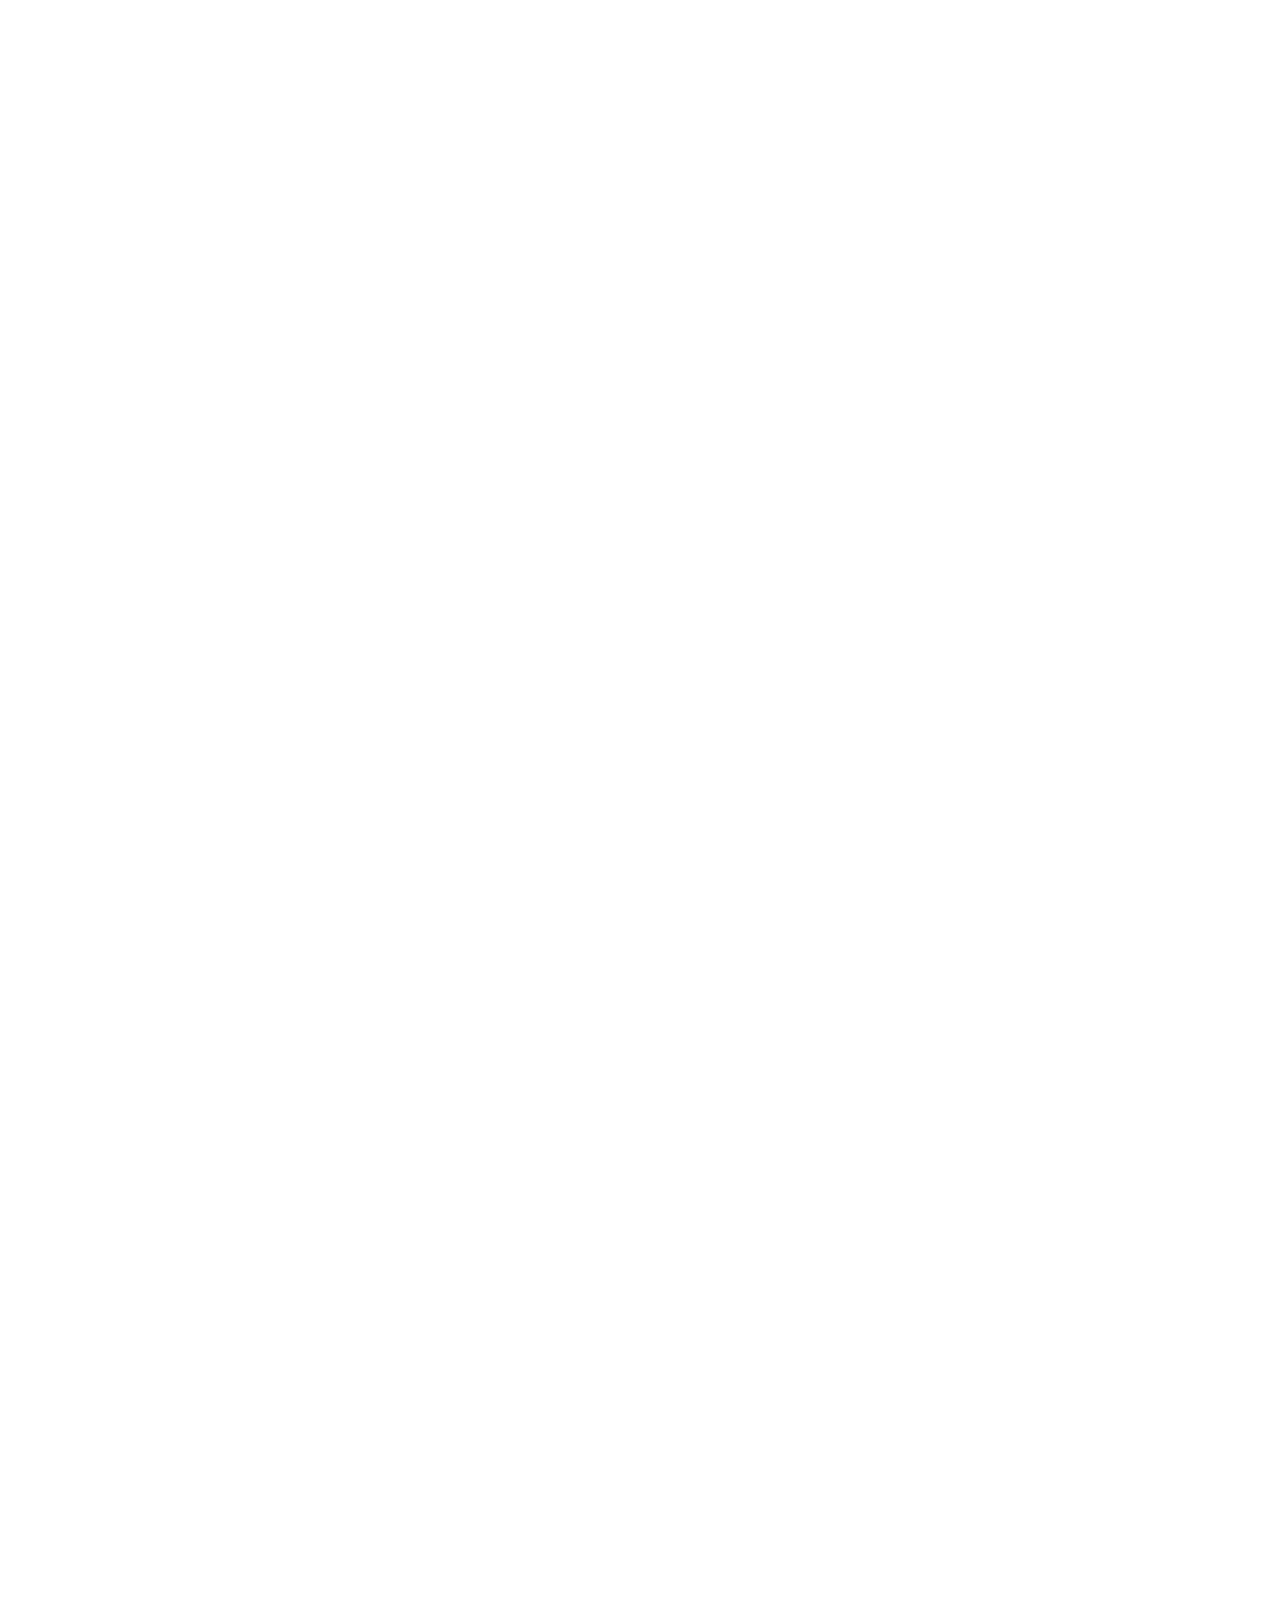
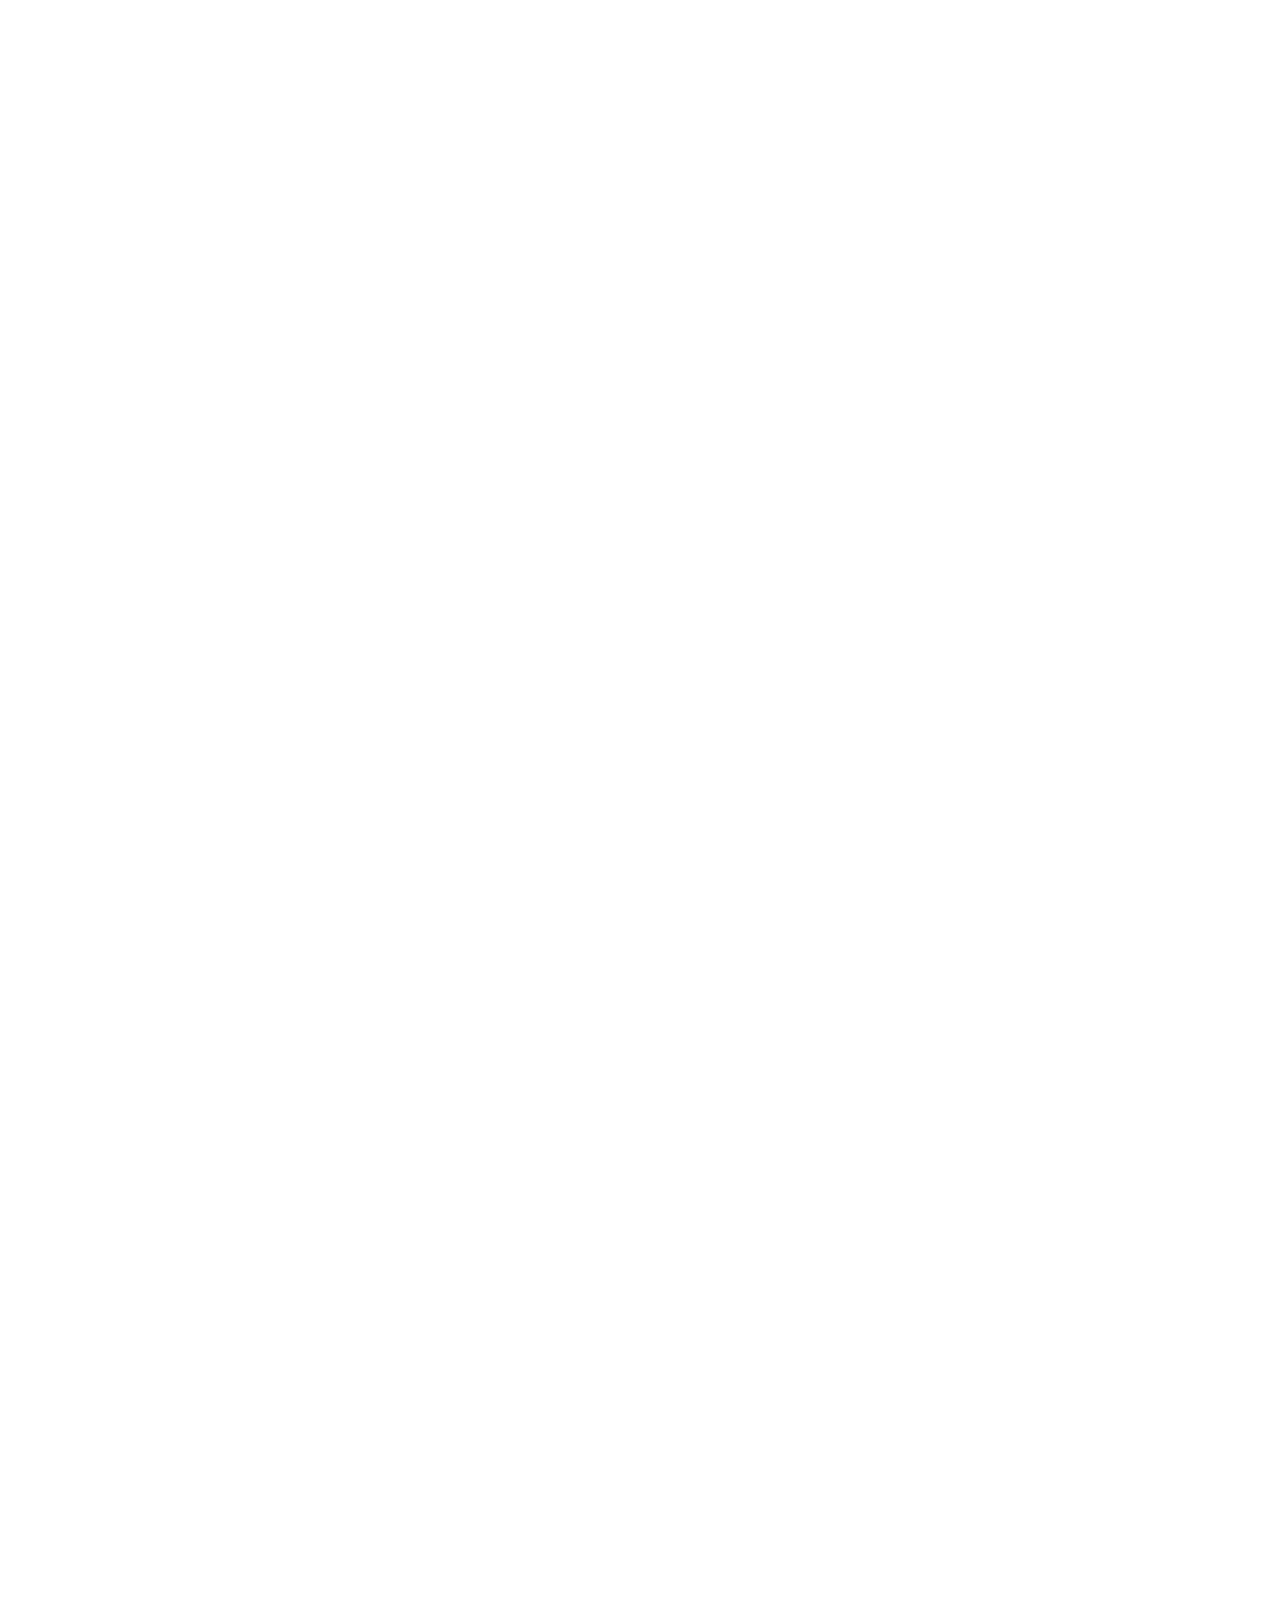
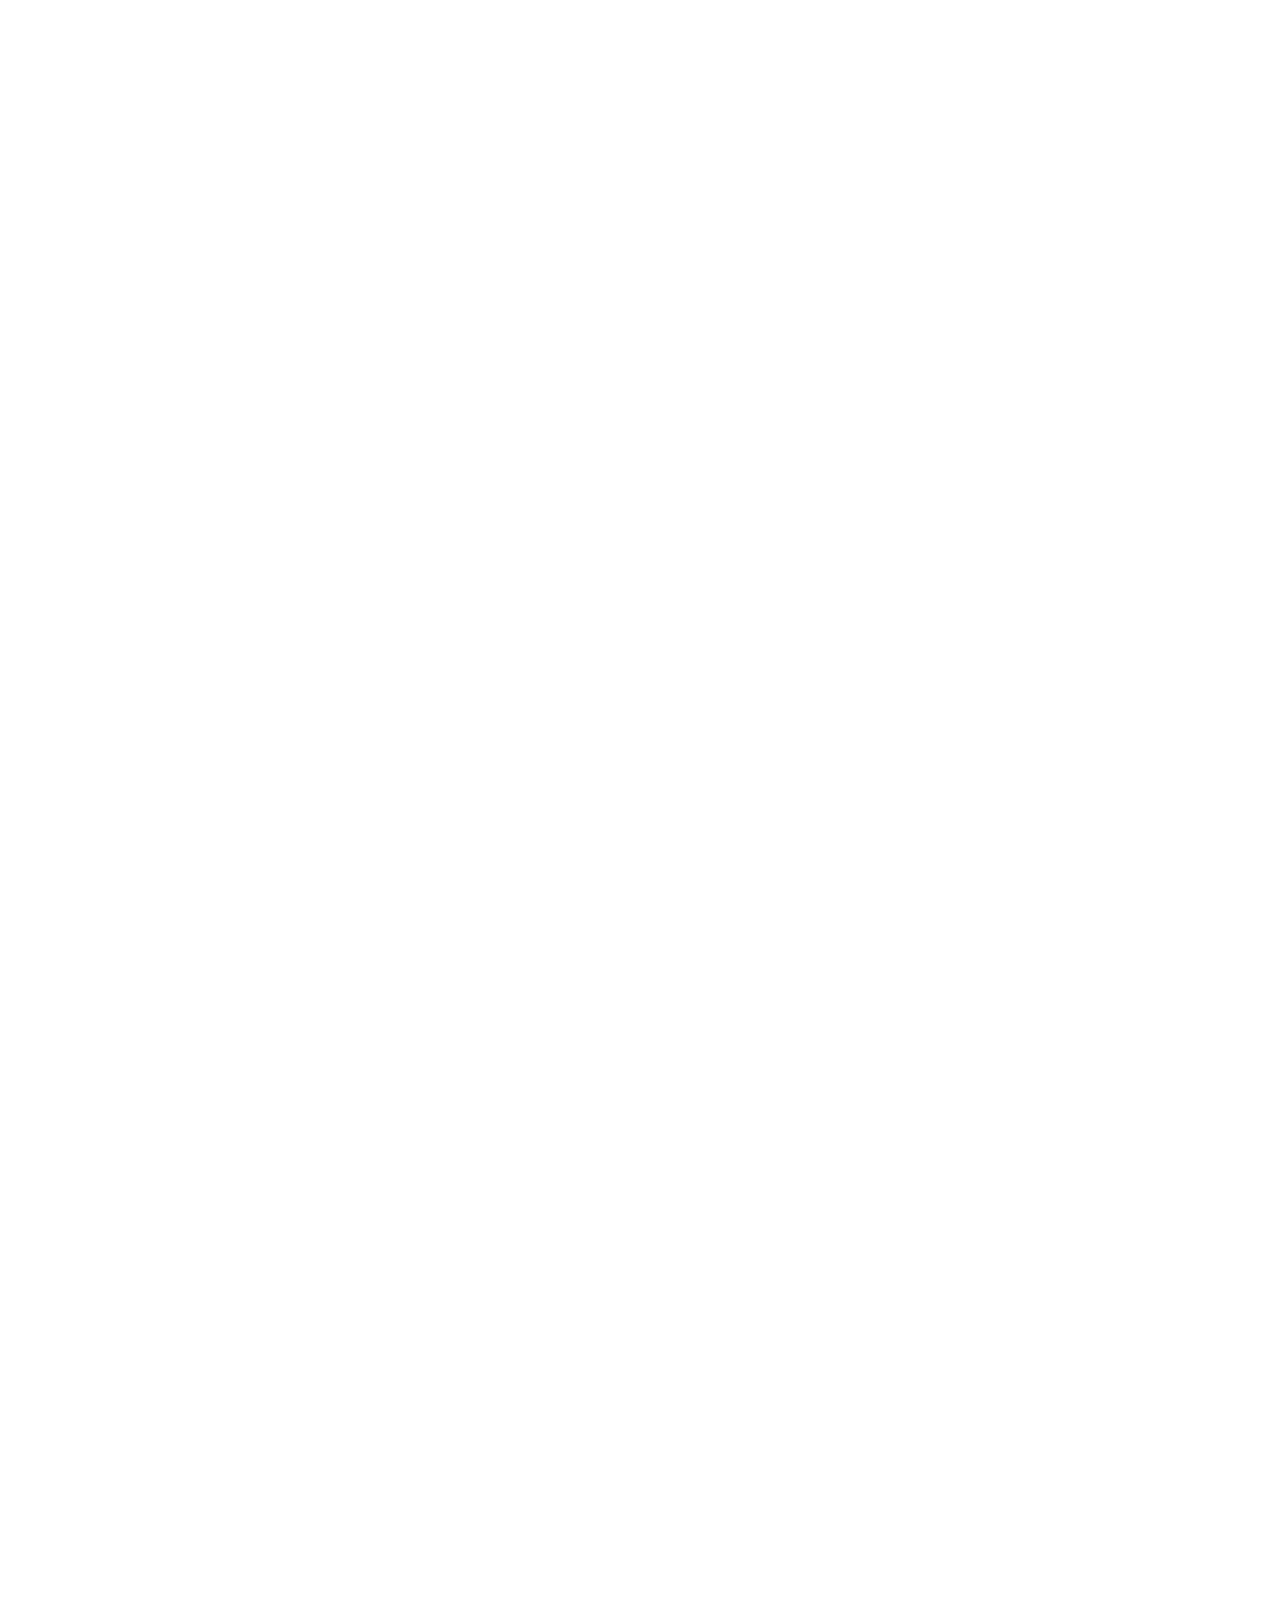
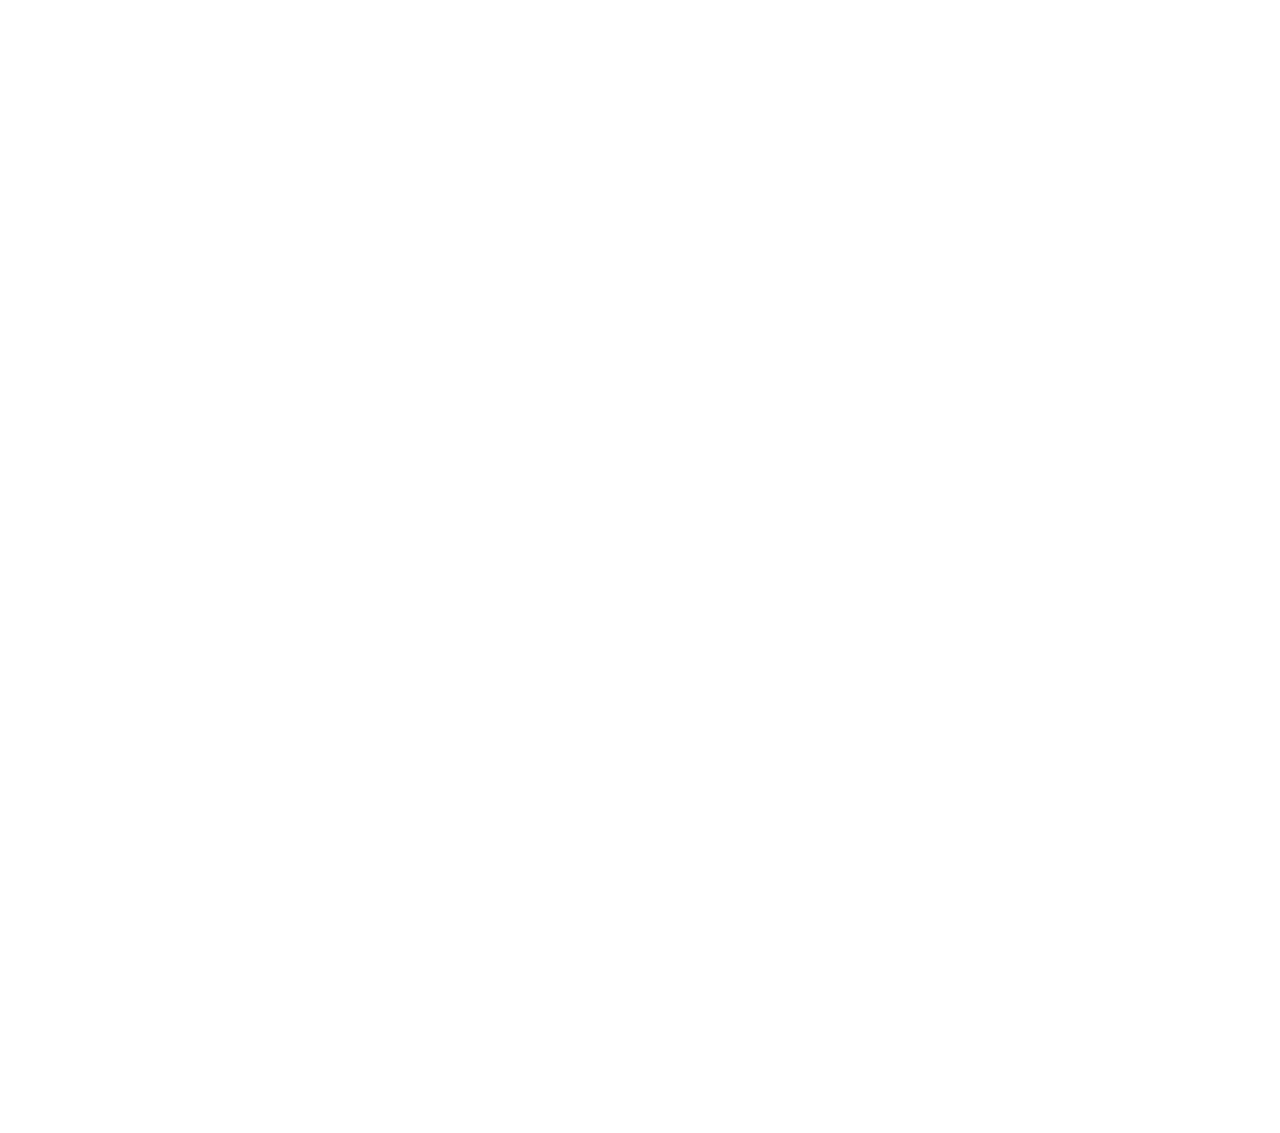
==== website/index.html @ 6904c246 "sitio web" ====
<!DOCTYPE html>
<html lang="en">
  <head>
    <meta charset="utf-8">
    <title>Woot It Kids</title>
    <link rel="icon" href="assets/logos/favicon.png" type="image/png" sizes="16x16">
    <meta name="viewport" content="width=device-width, initial-scale=1">
    <meta name="description" content="Destiny Multipurpose Landing Page Template">
    <meta name="keywords" content="Destiny HTML Template, Destiny Landing Page, Landing Page Template">
    <link href="assets/css/bootstrap.min.css" rel="stylesheet" type="text/css" media="all" />
    <link href="https://fonts.googleapis.com/css?family=Roboto:100,300,400,500" rel="stylesheet">
    <link href="https://fonts.googleapis.com/css?family=Poppins:400,300,500,700,600" rel="stylesheet" type="text/css">
    <link rel="stylesheet" href="assets/css/animate.css"> <!-- Resource style -->
    <link rel="stylesheet" href="assets/css/owl.carousel.css">
    <link rel="stylesheet" href="assets/css/owl.theme.css">
    <link rel="stylesheet" href="assets/css/magnific-popup.css">
    <link rel="stylesheet" href="assets/css/animsition.min.css">
    <link rel="stylesheet" href="assets/css/ionicons.min.css"> <!-- Resource style -->
    <link href="assets/css/style.css" rel="stylesheet" type="text/css" media="all" />
    <link href="assets/css/kids.css" rel="stylesheet" type="text/css" media="all" />
  </head>
  <body>
    <div class="wrapper animsition" data-animsition-in-class="fade-in"
      data-animsition-in-duration="1000"
      data-animsition-out-class="fade-out"
      data-animsition-out-duration="1000">
        <div class="container">
          <nav class="navbar navbar-default navbar-fixed-top" role="navigation">
          <div class="container">
                <!-- Brand and toggle get grouped for better mobile display -->
          <div class="navbar-header page-scroll">
            <button type="button" class="navbar-toggle" data-toggle="collapse" data-target="#bs-example-navbar-collapse-1" aria-expanded="false">
              <span class="sr-only">Toggle navigation</span>
              <span class="icon-bar"></span>
              <span class="icon-bar"></span>
              <span class="icon-bar"></span>
            </button>
              <a class="navbar-brand page-scroll" href="#main"><img src="assets/images/logo_kids.svg" width="70" alt="Kids" /></a>
              </div>
                <!-- Collect the nav links, forms, and other content for toggling -->
              <div class="collapse navbar-collapse navbar-right" id="bs-example-navbar-collapse-1">
                <ul class="nav navbar-nav">
                    <li><a class="page-scroll" href="#main">Home</a></li>
                    <li><a class="page-scroll" href="#services">Services</a></li>
                    <li><a class="page-scroll" href="#features">Features</a></li>
                    <li><a class="page-scroll" href="#reviews">Reviews</a></li>
                    <li><a class="page-scroll" href="#pricing">Pricing</a></li>
                    <li><a href="contact.html">Contact</a></li>
                </ul>
            </div>
          </div>
        </nav><!-- /.navbar-collapse -->
      </div><!-- /.container-fluid -->

    <div class="main" id="main"><!-- Main Section-->
      <div class="jarallax">
        <div class="text-center">
          <div class="container">
            <div class="hero-content">
              <div class="col-md-8 col-md-offset-2 nopadding">
              <h1 class="wow fadeInUp">La comunicación en tu preescolar a otro nivel.</h1>

              <img src="assets/images/logo_kids.svg" style="max-width: 400px;">

              <p class="wow fadeInUp" data-wow-delay="0.1s">
                El mejor aliado de tu comunidad educativa.
              </p>
              <a class="btn btn-primary btn-action popup wow fadeInUp" data-wow-delay="0.2s" href="https://www.youtube.com/watch?v=6NC_ODHu5jg">Quiero saber más</a>
            </div>
          </div>
        </div>
      </div>
    </div>

      <div class="services-section text-center" id="services"><!-- Services section (small) with icons -->
        <div class="container">
          <div class="col-md-8 col-md-offset-2 nopadding">
          <div class="services-content">
            <h1 class="wow fadeInUp">Activá, agilizá y mejora la interacción entre docentes y padres de familia.</h1>
            <p class="wow fadeInUp" data-wow-delay="0.1s">
              Con herramientas sencillas y prácticas, facilitaremos tu trabajo de manera sencilla y divertida; así te podrás enfocar en lo realmente importante: La enseñanza!
            </p>
          </div>
        </div>
        <div class="col-md-12 text-center">
          <div class="services">
            <div class="col-sm-4 wow fadeInUp" data-wow-delay="0.1s">
              <div class="services-icon">
                <img src="assets/images/icono_seguridad.svg" height="60" width="60" alt="Service" />
              </div>
              <div class="services-description">
                <h1>Seguridad</h1>
                <p>
                  Con el respaldo de WOOT IT, y su experiencia de más de 17 años, te presentamos nuestro más innovador producto WOOT IT KIDS.
                </p>
              </div>
            </div>
            <div class="col-sm-4 wow fadeInUp" data-wow-delay="0.2s">
              <div class="services-icon">
                <img class="icon-2" src="assets/images/icono_familia.svg" height="60" width="60" alt="Service" />
              </div>
              <div class="services-description">
                <h1>Una Familia</h1>
                <p>
                  Más de 100.000 usuarios lo confirman, somos la mejor plataforma de gestión educativa para tu centro.
                </p>
              </div>
            </div>
            <div class="col-sm-4 wow fadeInUp" data-wow-delay="0.3s">
              <div class="services-icon">
                <img class="icon-3" src="assets/images/icono_hecho_a_la_medida.svg" height="60" width="60" alt="Service" />
              </div>
              <div class="services-description">
                <h1>A la medida</h1>
                <p>
                  Diseñado especialmente para centro educativos de primera infancia.
                </p>
              </div>
            </div>
          </div>
        </div>
        <div class="container">
          <div class="col-md-8 col-md-offset-2 nopadding">
          <div class="services-content">
            <h1 class="wow fadeInUp">¡Empezar es muy sencillo!</h1>
            <h1 class="wow fadeInUp">Te invitamos a conocernos.</h1>
            <a class="btn btn-primary btn-action popup wow fadeInUp" data-wow-delay="0.2s" href="https://www.youtube.com/watch?v=6NC_ODHu5jg">Lo quiero</a>
          </div>
        </div>
      </div>
    </div>

    <div class="flex-features" id="features">
      <div class="container nopadding">
        <div class="flex-split"><!-- Feature section with flex layout -->
          <div class="f-left">
            <div class="left-content wow fadeInUp">
              <img class="img-responsive" src="assets/images/chat.png" alt="" />
            </div>
          </div>
          <div class="f-right">
            <div class="right-content wow fadeInUp" data-wow-delay="0.2s">
              <h2>Chat</h2>
              <p>
                ¡Olvidate de usar tu WhatsApp personal! Con WOOT IT kids podrás mantener toda tu comunidad informada al instante, en un ÚNICO canal.
              </p>
              <p>Enviá recordatorios importantes, fotos y videos de manera SEGURA. ¡Solamente seleccioná el nivel correspondiente y listo!</p>
            </div>
          </div>
        </div>

        <div class="flex-split"><!-- Feature section with flex layout -->
          <div class="f-right">
            <div class="right-content wow fadeInUp" data-wow-delay="0.1s">
              <h2>Perfil del estudiante</h2>
              <p>
                Tendrás los datos más importantes a la mano, sin necesidad de tener que ir a buscarlos a un expediente tradicional. Mantené actualizados los contactos de emergencia, condición de salud del estudiante y teléfonos… todo al alcance de tu bolsillo…</p>
                <p>Los padres de familia recibirán Notificaciones en tiempo real.</p>
             
            </div>
          </div>
          <div class="f-left">
            <div class="left-content wow fadeInUp" data-wow-delay="0.2s">
              <img class="img-responsive" src="assets/images/perfil.png" alt="" />
            </div>
          </div>
        </div>

        <div class="flex-split"><!-- Feature section with flex layout -->
          <div class="f-left">
            <div class="left-content wow fadeInUp">
              <img class="img-responsive" src="assets/images/agenda.png" alt="" />
            </div>
          </div>
          <div class="f-right">
            <div class="right-content wow fadeInUp" data-wow-delay="0.2s">
              <h2>Agenda</h2>
              <p>
                Comparte el calendario de actividades, tareas, asignaciones. Agendá todos los eventos de tu centro educativo para que nada se quede atrás. ¡Además, podés sincronizarlo con tu dispositivo IOS o Android! 
              </p>
              
            </div>
          </div>
        </div>

      </div>
    </div>


    <div class="pricing-section text-center" id="pricing">
      <div class="container">
        <div class="col-md-12 col-sm-12 nopadding">
          <div class="pricing-intro">
            <h1 class="wow fadeInUp" data-wow-delay="0s">Escoge el plan que se ajuste a tu centro educativo</h1>
            <p class="wow fadeInUp" data-wow-delay="0s">
              Our plans are designed to meet the requirements of both beginners <br class="hidden-xs"> and players.
              Get the right plan that suits you.
            </p>
          </div>
          <div class="col-sm-6 nopadding">
            <div class="table-left wow fadeInUp" data-wow-delay="0.2s">
              <div class="icon">
                <img src="assets/logos/cart2.png" alt="Icon" />
              </div>
              <div class="pricing-details">
                <h2>Beginner Plan</h2>
                <span>$5.90</span>
                <p>
                  Pay little enjoy the product <br class="hidden-xs"> for life time.
                </p>
                <ul>
                  <li>First basic feature </li>
                  <li>Second feature goes here</li>
                  <li>Any other third feature</li>
                  <li>And the last one goes here</li>
                </ul>
                <button class="btn btn-primary btn-action btn-fill">Get Plan</button>
              </div>
            </div>
          </div>
          <div class="col-sm-6 nopadding">
            <div class="table-right wow fadeInUp" data-wow-delay="0.4s">
              <div class="icon">
                <img src="assets/logos/cart1.png" alt="Icon" />
              </div>
              <div class="pricing-details">
                  <h2>Premium Plan</h2>
                  <span>$19.99</span>
                  <p>
                    Pay only for what you use. Flexible <br class="hidden-xs"> payment options.
                  </p>
                <ul>
                  <li>First premium feature </li>
                  <li>Second premium one goes here</li>
                  <li>Third premium feature here</li>
                  <li>Final premium feature</li>
                </ul>
                <button class="btn btn-primary btn-action btn-fill">Buy Now</button>
              </div>
            </div>
          </div>
        </div>
      </div>
    </div>


     <!-- Feature section with BG image -->
     <div class="features-section-2">
      <div class="container-fluid">
        <div class="col-sm-6">
          <div class="features-content wow fadeInLeft" data-wow-delay="0.2s">
            <h2>Ahora sí... </h2>
            <h4>¿Estás listo para ser parte de la familia WOOT IT KIDS?</h4>
            <p>Seguí estas sencillas instrucciones para ser parte de nuestro equipo</p>
            <p>
              Paso #1 Completá el formulario con tus datos personales
            </p>
            <p>
              Paso #2 Elegí el paquete que mejor se adapte a las necesidades de tu centro educativo.
            </p>
            <p>
              ¡LISTO!
              Ahora podés acceder a KIDS desde tu dispositivo y comenzar la experiencia WOOT IT.
            </p>
          </div>
        </div>
      </div>
    </div>



  <!-- Counter Section Ends -->
  <div class="download" id="download">
    <div class="container">
     <div class="col-md-12 text-center">
       <div class="app-img">
        <img class="img-circle wow fadeInUp" src="assets/images/logo_kids.svg" width="200px" />
       </div>
       <div class="app-info">
         <h3 class="wow fadeInUp">Woot It Kids</h3>
         <h4>El mejor aliado de tu comunidad educativa.</h4>
            <i class="ion ion-star"></i>
            <i class="ion ion-star"></i>
            <i class="ion ion-star"></i>
            <i class="ion ion-star"></i>
            <i class="ion ion-star"></i>
            <span>(22)</span>
        </div>
        <div class="download-buttons wow fadeInUp">
          <a href="#"><img src="assets/logos/app-store-badge.png" alt="Download from App Store" /></a>
          <a href="#"><img src="assets/logos/google-play-badge.png" alt="Download from Play Store" /></a>
        </div>
      </div>
    </div>
  </div>


<!-- Footer Section -->
  <div class="footer no-color">
    <div class="container">
        <div class="col-md-12 text-center">
          <img class="img-circle" src="assets/images/logo_kids.svg" width="40" height="40" alt="" />
          <ul class="footer-menu">
            <li><a href="#">Home</a></li>
            <li><a href="#">About</a></li>
            <li><a href="#">Features</a></li>
            <li><a href="#">Privacy</a></li>
          </ul>
        <div class="footer-text">
          <p>
            Copyright © 2016 Destiny Inc. All Rights Reserved.
          </p>
        </div>
      </div>
      </div>
    </div>

  <!-- Scroll To Top -->

    <a id="back-top" class="back-to-top page-scroll" href="#main">
    <i class="ion-ios-arrow-thin-up"></i>
    </a>

    <!-- Scroll To Top Ends-->


    </div><!-- Main Section -->
  </div><!-- Wrapper-->

<!-- Jquery and Js Plugins -->
  <script type="text/javascript" src="assets/js/jquery-2.1.1.js"></script>
  <script type="text/javascript" src="assets/js/bootstrap.min.js"></script>
  <script type="text/javascript" src="assets/js/plugins.js"></script>
  <script type="text/javascript" src="assets/js/menu.js"></script>
  <script type="text/javascript" src="assets/js/custom.js"></script>
  </body>
</html>
---- website/assets/css/style.css ----
/*--------------
All Contents
--------------*/

/*-----------------
1. Reset.css
2. Helper Classes
3. Main and Hero Section Stylings
4. Services Styling
5. Features Split
6. Feature with BG
7. Feature Big
8. Testimonial Stling
9. Pricing Section
10. Call To Action Subscribe
11. Download Section
12. Back to top
------------------*/


/*----- 1. Reset.css -----*/

/* http://meyerweb.com/eric/tools/css/reset/
   v2.0 | 20110126
   License: none (public domain)
*/

html, body, div, span, applet, object, iframe,
h1, h2, h3, h4, h5, h6, p, blockquote, pre,
a, abbr, acronym, address, big, cite, code,
del, dfn, em, img, ins, kbd, q, s, samp,
small, strike, strong, sub, sup, tt, var,
b, u, i, center,
dl, dt, dd, ol, ul, li,
fieldset, form, label, legend,
table, caption, tbody, tfoot, thead, tr, th, td,
article, aside, canvas, details, embed,
figure, figcaption, footer, header, hgroup,
menu, nav, output, ruby, section, summary,
time, mark, audio, video {
	margin: 0;
	padding: 0;
	border: 0;
	font-size: 100%;
	font: inherit;
	vertical-align: baseline;
}
/* HTML5 display-role reset for older browsers */
article, aside, details, figcaption, figure,
footer, header, hgroup, menu, nav, section {
	display: block;
}
body {
	line-height: 1;
}
ol, ul {
	list-style: none;
}
blockquote, q {
	quotes: none;
}
blockquote:before, blockquote:after,
q:before, q:after {
	content: '';
	content: none;
}
table {
	border-collapse: collapse;
	border-spacing: 0;
}


/* --- Common Styles ---*/

h1 {
	font-family: Poppins;
  font-size: 16px;
}

/*----- Helper Classes -----*/

html * {
	text-rendering: optimizeLegibility !important;
  -webkit-font-smoothing: antialiased;
  -moz-osx-font-smoothing: grayscale;
}

body {
	-webkit-font-smoothing: antialiased;
	-moz-osx-font-smoothing: grayscale;
}

*, *:after, *:before {
  -webkit-box-sizing: border-box;
  -moz-box-sizing: border-box;
  box-sizing: border-box;
}
/*
::-webkit-scrollbar {
	display: none;
}
*/

::-moz-selection {
    color: #1106CC;
    background: #FFFFFF;
}

::selection {
    color: #1106CC;
    background: #FFFFFF;
}

.nopadding {
	padding: 0;
}

.custom-padding {
	padding-left: 10px;
	padding-right: 10px;
}

.no-margin {
	margin-right: 0;
	margin-left: 0;
}


.sup-title {
	display: inline-block;
	font-size: 1em;
	padding: 4px;
	text-transform: uppercase;
	font-weight: bold;
	color: #FFFFFF;
	background: #000000;
	margin: 0 0 20px 0;
}

.spacer {
	width: 100%;
	height: 50px;
}

#loading {
   width: 100%;
   height: 100%;
   top: 0px;
   left: 0px;
   position: fixed;
   opacity: 1;
   background-color: #F2F2F2;
   z-index: 9999;
   text-align: center;
}

#loading-image {
	display: inline;
    top: 40%;
    position: relative;
  z-index: 9999;
}

.spacer {
	width: 100%;
	height: 50px;
}

.spacer-big {
	width: 100%;
	height: 100px;
}

.error-message {
	color: #FF3333;
	font-family: Roboto;
	margin-top: 5px;
}

.success-message {
	color:#33cc33;
	font-family: Roboto;
	margin-top: 5px;
}


.btn-fill {
	background: #FFFFFF;
	color: #42396E;
	border: 2px solid #42396E;
	-webkit-transition: 200ms;
	-moz-transition: 200ms;
	-o-transition: 200ms;
	transition: 200ms;
}

.btn-fill:hover, .btn-fill:focus {
	color: #42396E;
	background: transparent;
	border: 2px solid #42396E;
}


/* ------ Navbar Styling Starts ----- */


.navbar {
	font-size: 14px;
  font-family: Poppins;
	font-weight: 500;
	text-transform: uppercase;
	padding-top: 25px;
	letter-spacing: 1px;
	height: 80px;
}

.navbar-default {
  transition: all 0.6s ease;
	border-color: transparent;
  background-color: transparent;
}

.navbar-default .navbar-toggle {
  border-radius: 0px;
  border-color: transparent;
}

.navbar-default .navbar-toggle:hover {
  background-color: transparent;
}

.navbar-default .navbar-toggle:focus {
  background-color: transparent;
}

.navbar-default .navbar-toggle .icon-bar {
  background-color: #111111;
}

.navbar-default .navbar-brand .navbar-toggle .collapsed {
    padding: 4px 6px;
    font-size: 16px;
    color: #111111;
  }

.navbar-default .navbar-brand {
	padding: 0 0;
	-webkit-transition: 200ms;
	-moz-transition: 200ms;
	-o-transition: 200ms;
	transition: 200ms;
}

.navbar-default .navbar-brand:hover {
  transition: 1s;
}

.navbar-default .navbar-nav > li > a {
  color: #444444;
  -webkit-transition: all 0.5s;
	-moz-transition: all 0.5;
  transition: all 0.5s;
}

.navbar-default .navbar-nav > li > a:hover {
  color: #000000;
}

.navbar-default .navbar-nav > .active > a {
  background: transparent;
  color: #FFFFFF;
  }


.navbar-default .navbar-nav > .active > a:hover {
    background: transparent;
    color: #FFFFFF;
}

.navbar-default .navbar-nav > .active > a:focus {
	background: transparent;
  color: #FFFFFF;
}

.navbar-default .navbar-collapse {
	border-color: transparent;
  background-color: transparent;
}

.navbar-default .navbar-nav .open .dropdown-toggle {
  color: #111111;
}

.navbar-default .nav-white > li > a {
	color: #FFFFFF;
}

.navbar-default .nav-white > li > a:hover {
	color: #999999;
}

/*---------- Media Queries ---------*/

@media only screen and (max-width: 767px) {

	.navbar {
		padding-top: 5px;
		height: 60px;
	}

  .navbar-default {
    border: 0px;
    background-color: transparent;
  }

	.navbar-default .navbar-collapse {
		text-align: center;
		border-color: transparent;
	  background-color: #FFFFFF;
	}

  .navbar-default .navbar-collapse {
    border: 0;
    border-color: transparent;
  }

  .navbar-default .navbar-nav > li> a {
    color: #222222;
		margin-top: 10px;
  }

	.navbar-default .navbar-nav > li> a:hover {
		color: #222222;

	}
  .navbar-default .navbar-brand {
    color: #FFFFFF;
		padding: 8px 8px !important;
  }
  .navbar-default .navbar-toggle .icon-bar {
    background-color: #111111;
  }
}

@media only screen and (min-width: 240px) {

.navbar.past-main {
  transition: all 0.6s ease;
  height: 50px;
  background-color: rgba(255, 255, 255, 0.99);
}

.navbar.effect-main:active {
  -webkit-transition: height 0.6s; /* For Safari 3.1 to 6.0 */
  transition: height 0.6s;
  height: 60px;
}

.navbar.past-main {
	font-size: 14px;
	padding-top: 5px;
	height: 60px;
	-webkit-box-shadow: 0 1px 5px 0 rgba(96, 96, 96, 0.3);
	-moz-box-shadow: 0 1px 5px 0 rgba(96, 96, 96, 0.3);
	box-shadow: 0 1px 5px 0 rgba(96, 96, 96, 0.3);
	-webkit-transition: height 0.6s; /* For Safari 3.1 to 6.0 */
	transition: height 0.6s;
}

.navbar-default.past-main .navbar-brand {
	padding: 8px 0;
}

.navbar-default.past-main .navbar-toggle .icon-bar {
	background-color: #111111;
}

.navbar-default.past-main .navbar-nav > li > a {
  color: #606060;
  -webkit-transition: color 0.5s;
  transition: color 0.5s;
}

.navbar-default.past-main .navbar-nav > li > a:hover {
  color: #111111;
}

.navbar-default.past-main .navbar-nav > .active > a {
  background: transparent;
  color: #42396E;
  }


.navbar-default.past-main .navbar-nav > .active > a:hover {
    background: transparent;
    color: #222222;
}

.navbar-default.past-main .navbar-nav > .active > a:focus {
	background: transparent;
  color: #222222;
}

}



/* ------ Navbar Styling Ends ----- */

#main {
  height: 100%;
}


/* ----- Hero Section Styling Starts ----- */

.hero-section {
	background-image: linear-gradient(to right, rgba(0, 0, 0, 0.9), rgba(0, 0, 0, 0.1)), url("../images/hero3.jpg");
	background-position: 50% 50%;
	background-repeat: no-repeat;
	background-size: cover;
	height: 100%;
	width: 100%;
	background-position: 50% 60%;
}

.jarallax {
    position: relative;
		background-image: url("../images/hero.jpg");
    background-size: cover;
    background-repeat: no-repeat;
    background-position: 50% 50%;
}

.hero-content {
	width: 100%;
	padding: 200px 0 100px 0;
	overflow: hidden;
}

.hero-content h1 {
	font-family: Poppins;
	font-size: 34px;
	color: #111111;
	font-weight: 600;
	line-height: 1.3;
	letter-spacing: -1px;
	margin-bottom: 20px;
}

.hero-content p {
	font-family: Poppins;
	font-size: 14px;
	color: #111111;
	font-weight: 300;
	line-height: 1.3;
	letter-spacing: 1px;
	margin-bottom: 30px;
}

 .btn-action {
	font-family: Roboto;
	background-color: #42396E;
  border: 2px solid #42396E;
	border-radius: 0;
  color: #FFFFFF;
  font-size: 12px;
	font-weight: 400;
  height: 38px;
  letter-spacing: 2px;
  line-height: 3;
  padding: 0 21px;
  text-transform: uppercase;
	outline: none;
	-webkit-transition: 200ms;
	-moz-transition: 200ms;
	-o-transition: 200ms;
	transition: 200ms;
}

.hero-content .btn-action:hover, .hero-content .btn-action:focus,
.hero-content .btn-action:active, .hero-content .btn-action:active:focus {
	background: transparent;
	outline: none;
	color: #42396E;
	border-color: #42396E;
}

.btn-action:hover, .btn-action:focus, .btn-action:active, .btn-action:active:focus {
	background: transparent;
	outline: none;
	color: #42396E;
	border-color: #42396E;
}

.txt-white h1 {
	color: #FFFFFF;
}

.txt-white p {
	color: #FFFFFF;
}

.app-hero {
	background: #F3F3F3;
}

.app-hero-content {
	overflow: hidden;
	padding: 150px 0 0 0;
}

.app-hero-content h1 {
	color: #111111;
}

.app-hero-content p {
	color: #111111;
}

.app-hero-content img {
	margin-top: 50px;
}

.app-sub {
	background: linear-gradient(to bottom, rgba(255, 255, 255, 0.6), rgba(255, 255, 200, 0.1)), url(../images/feature_bg.jpg) no-repeat center center;
	background-size: cover;
}

.app-sub-inner {
	width: 100%;
	height: 100%;
	padding: 100px 0 100px 0;
	overflow: hidden;
}

.app-sub-content {
	padding: 100px 0 0 0;
}

.app-sub-content h1 {
	font-family: Poppins;
	font-size: 42px;
	font-weight: 700;
	color: #111111;
	line-height: 1.2;
	margin-bottom: 30px;
}


.app-sub-content p {
	font-family: Poppins;
	font-size: 16px;
	font-weight: 100;
	color: #111;
	line-height: 1.4;
	margin-bottom: 30px
}

.app-sub-content .subscribe-form {
	text-align: left;
}


/* ----- Hero Section Styling Ends ----- */




/* ----- About Section Styling Starts ----- */


.services-section {
	background: #FFFFFF;
}

.services-content {
	padding-top: 100px;
	padding-bottom: 75px;
}

.services-content h1 {
	font-family: Poppins;
	font-size: 24px;
	color: #111111;
	font-weight: 600;
	letter-spacing: 0;
	line-height: 1.4;
	margin-bottom: 10px;
}

.services-content p {
	font-family: Poppins;
	font-size: 14px;
	color: #444444;
	font-weight: 400;
	letter-spacing: 1px;
	line-height: 1.4;
	margin-top: 0px;
}

.services {
	overflow: hidden;
	padding-top: 50px;
	padding-bottom: 50px;
}

.services .services-icon {
	position: relative;
	width: 80px;
	height: 80px;
	border-radius: 50%;
	border: 2px solid;
	border-color: transparent;
	background: #F6F6F6;
	margin: 0 auto;
	-webkit-transition: 0.5s;
	-moz-transition: 0.5s;
	-o-transition: 0.5s;
	transition: 0.5s;
}

.services .services-icon img {
	position: absolute;
	top: 10%;
	left: 11%;
	font-size: 42px;
}

.services .services-description {
	margin-bottom: 50px;
}

.services .services-description h1 {
	font-family: Poppins;
	font-size: 18px;
	color: #111111;
	font-weight: 600;
	letter-spacing: 0;
	line-height: 1.4;
	margin-top: 20px;
	margin-bottom: 20px;
}

.services .services-description p {
	font-family: Poppins;
	font-size: 13px;
	color: #444444;
	font-weight: 300;
	letter-spacing: 1px;
	line-height: 1.5;
	margin-top: 0;
}

.services .col-sm-4:hover .services-icon {
	border-color: #42396E;
}

/* ----- Service Section Styling Ends ----- */


/* -----------------------------------------------
----------- Flex Features Styling Starts ---------
-------------------------------------------------*/


.flex-features {
	background: #F3F3F3;
	padding-top: 0;
	padding-bottom: 50px;
}

.flex-split {
	padding-top: 50px;
	padding-bottom: 0;
	background: #F3F3F3;
	display: -webkit-flex;
	display: flex;
	-webkit-flex-direction: column;
	flex-direction: column;
}

.flex-split .f-left {
	flex: 1 0 50%;
	background: #F3F3F3;
	padding: 10px;
}

.flex-split .f-left img {
	margin-top: 30px;
	margin: 0 auto;
}

.flex-split .f-right {
	flex: 1 0 50%;
	background: #F3F3F3;
}

.flex-split .f-right {
	padding: 30px 20px 20px 20px;
}

.flex-split .f-right h2 {
	font-family: Poppins;
	font-size: 28px;
	color: #111111;
	font-weight: 600;
	line-height: 1.2;
}

.flex-split .f-right p {
	font-family: Poppins;
	font-size: 14px;
	color: #111111;
	line-height: 1.4;
	margin: 20px 0 20px 0;
}

.flex-split .f-right ul {
	margin-bottom: 20px;
}

.flex-split .f-right ul i {
	margin-right: 10px;
}

.flex-split .f-right li {
	font-family: Poppins;
	font-size: 14px;
	color: #111111;
	line-height: 2;
}



/* -----------------------------------------------
----------- Flex Features Styling Ends -----------
-------------------------------------------------*/


/* ----- Features Section Styling Starts ----- */


.features-section {
	width: 100%;
	height: 100%;
	display: -webkit-flex;
	display: flex;
	-webkit-flex-direction: column;
	flex-direction: column;
}

.features-section .f-left {
	flex: 1 0 50%;
	background: #F3F3F3;
}

.features-section .f-right {
	flex: 1 0 50%;
	background: url(../images/iphone_hand_1.jpg);
	background-position: 50% 50%;
	background-size: cover;
}

.features-section .f-right img {
	margin-top: 0;
}

.features-section .f-left  {
	padding: 30px;
}

.features-section .f-left  h2 {
	font-family: Poppins;
	font-size: 28px;
	color: #111111;
	font-weight: 600;
	line-height: 1.3;
	margin-top: 40px;
}

.features-section .f-left  p {
	font-family: Poppins;
	font-size: 14px;
	color: #111111;
	font-weight: 300;
	line-height: 1.3;
	letter-spacing: 1px;
	margin-top: 20px;
	margin-bottom: 30px;
}

.features-section .btn-action {
	margin-bottom: 20px;
}



/*----- Features Section Styling Ends ----- */


/* ----- Features Section 2 Styling ----- */

.features-section-2 {
	padding-top: 30px;
	padding-bottom: 30px;
	background: linear-gradient(to right, rgba(255, 255, 255, 0.99), rgba(255, 255, 255, 0)), url(../images/feature_bg.jpg) no-repeat center center;
	background-size: cover;
}

.features-section-2 .features-content {
	padding: 0;
}

.features-section-2 .features-content h2 {
	font-family: Poppins;
	font-size: 21px;
	color: #111111;
	font-weight: 600;
	line-height: 1.3;
	letter-spacing: 0;
	margin-top: 20px;
}

.features-section-2 .features-content h4 {
	font-family: Poppins;
	font-size: 18px;
	color: #111111;
	font-weight: 300;
	line-height: 1.3;
	letter-spacing: 1px;
	margin-top: 10px;
	margin-bottom: 50px;
}

.features-section-2 .features-content p {
	font-family: Roboto;
	font-size: 14px;
	color: #111111;
	font-weight: 300;
	line-height: 1.3;
	letter-spacing: 1px;
	margin-top: 10px;
	margin-bottom: 20px;
}


/* ----- Features Section 2 Styling ----- */

/* ----- Features Section Styling Ends ----- */


/* ----- Counter Section Styling Starts -----*/

.counter-section {
 width: 100%;
 padding-top: 100px;
 padding-bottom: 50px;
 background: #FFFFFF;
}

.counter-section h3  {
	font-family: Poppins;
	font-size: 28px;
	font-weight: 400;
	color: #303030;
}

.counter-icon {
  padding: 15px;
}

.counter-icon i {
  font-size: 42px;
  color: #42396E;
}

.counter-text {
	margin-top: 10px;
  margin-bottom: 20px;
}

.counter-text h4 {
  font-family: Poppins;
  font-size: 16px;
  font-weight: 400;
  padding: 0.5em;
  color: #111111;
}

/* -------- Counter Section Styling Ends --------- */



/*------ Feature Big Section Styling Starts ------ */


.feature_huge {
	padding-top: 100px;
	padding-bottom: 100px;
	background: #F3F3F3;
}

.feature_huge img {
	margin: 0 auto;
	margin-bottom: 50px;
}

.feature_huge .feature_list {
	margin: 0 auto;
	margin-top: 30px;
}

.feature_huge .feature_list img {
	width: 60px;
	height: 60px;
	margin-bottom: 10px;
}

.feature_huge .feature_list h1 {
	font-family: Poppins;
  font-size: 18px;
  font-weight: 600;
  padding: 0.5em;
  color: #111111;
}

.feature_huge .feature_list p {
	font-family: Poppins;
  font-size: 12px;
  font-weight: 400;
  padding: 0.5em;
	color: #606060;
	letter-spacing: 1px;
	line-height: 1.3;
	margin-bottom: 20px;
}

/*------ Feature Big Section Styling Ends ------ */



/* -------- Testimonials Section Starts --------- */

.testimonial-section {
   background: #FFFFFF;
	 padding-top: 50px;
}

.testimonial-section h1 {
  font-family: Poppins;
  font-size: 34px;
  font-weight: 500;
  color: #111111;
  margin-top: 3em;
}

.testimonial-section .sub {
  font-family: Roboto;
	font-size: 16px;
	font-weight: 300;
	color: #111111;
	line-height: 1.5;
	margin-top: 30px;
	letter-spacing: 1px;
}

.testimonials {
  margin-top: 4em;
  width: 100%;
  margin-bottom: 4em;
}

.testimonials-2 {
  margin-bottom: 5em;
}

.testimonial-single img {
  width:80px;
	height:80px;
}

.testimonial-text h3 {
	font-family: Roboto;
  font-size: 16px;
	font-weight: 300;
	letter-spacing: 0;
	line-height: 1.5;
  color: #000000;
}

.testimonial-text .ion {
	display: inline-block;
	margin-top: 20px;
  font-size: 14px;
  color: #ff8000;
}

.testimonial-text p {
  font-family: Poppins;
  font-size: 14px;
	font-weight: 300;
  padding: 20px 10px 20px 10px;
	letter-spacing: 1px;
	line-height: 1.5;
  color: #111111;
}


/* -------- Testimonials Section -------- */


/* ------ Download Section Styling------------ */

.download {
  width: 100%;
  height: 100%;
  background: #F3F3F3;
}

.app-img {
  display: inline-block;
  margin-top: 5em;
}

.app-info{
}

.app-info h3 {
  font-family: Poppins;
  font-size: 34px;
  font-weight: 500;
  color: #404040;
  margin-top: 20px;
}

.app-info h4 {
  font-family: Roboto;
  font-size: 18px;
  font-weight: 300;
  color:  #3C4B5D;
  margin-top: 20px;
}

.app-info ul {
	margin-top: 20px;
}

.app-info span {
  font-family: Poppins;
  font-size: 12px;
  font-weight: 400;
  color: #222222;
}

.app-info .ion {
  font-size: 1em;
  color: #ff8000;
}

.download-buttons {
  margin-top: 3em;
  margin-bottom: 5em;
}

.download-buttons img {
  height: 50px;
  width: 160px;
}


/*------ Download Section Styling Ends ------ */


/* ----- Pricing Section Styling Starts ----- */

.pricing-section {
	width: 100%;
	height: 100%;
	padding-top: 100px;
	padding-bottom: 100px;
	background: #F3F3F3;
}

.pricing-intro {
	padding-bottom: 30px;
}

.pricing-intro h1 {
	font-family: Poppins;
	font-size: 28px;
	color: #111111;
	font-weight: 600;
	line-height: 1.4;
}


.pricing-intro p {
	font-family: Roboto;
	font-size: 15px;
	color: #303030;
	font-weight: 300;
	line-height: 1.4;
	letter-spacing: 1px;
	margin-top: 10px;
	margin-bottom: 50px;
}

.pricing-section .table-left, .pricing-section .table-right {
	padding: 20px 20px 50px 20px;
	margin: 0 auto;
	margin-bottom: 30px;
	box-shadow: 0 5px 10px rgba(0, 0, 0, 0.1);
	border: 1px solid #EFEFEF;
	max-width: 400px;
}

.table-left .icon, .table-right .icon {
	padding: 50px 50px 40px 50px;
}

.table-left .icon img, .table-right .icon img {
	width: 60px;
	height: 60px;
	margin: 0 auto;
}

.table-left .pricing-details span, .table-right .pricing-details span {
	display: inline-block;
	font-family: Poppins;
	font-size: 34px;
	font-weight: 600;
	color: #808080;
	margin-bottom: 20px;
}

.table-left .pricing-details h2, .table-right .pricing-details h2 {
	font-family: Poppins;
	font-size: 18px;
	font-weight: 600;
	color: #505050;
	margin-bottom: 20px;
}

.table-left .pricing-details p, .table-right .pricing-details p {
	font-family: Poppins;
	font-size: 14px;
	font-weight: 300;
	color: #505050;
	letter-spacing: 1px;
	line-height: 1.4;
}

.table-left .pricing-details ul, .table-right .pricing-details ul {
	margin-top: 30px;
	margin-bottom: 50px;
}


.table-left .pricing-details li, .table-right .pricing-details li {
	font-family: Poppins;
	font-size: 14px;
	font-weight: 400;
	color: #505050;
	line-height: 1.4;
	margin-bottom: 10px;
}

.pricing-section .table-left:hover, .pricing-section .table-right:hover {
	box-shadow: 0 10px 20px rgba(0, 0, 0, 0.1);
}


/* ----- Pricing Section Styling Ends ----- */


/* ----- CTA Section Styling Starts ----- */



.cta-sub {
	padding-top: 100px;
	padding-bottom: 100px;
	background: #F3F3F3;
}

.cta-sub h1 {
	font-family: Poppins;
	font-size: 28px;
	color: #111111;
	font-weight: 600;
	line-height: 1.3;
	margin-top: 10px;
	margin-bottom: 0;
}

.cta-sub p {
	font-family: Roboto;
	font-size: 16px;
	color: #303030;
	font-weight: 300;
	line-height: 1.5;
	margin-top: 20px;
	margin-bottom: 40px;
}

.subscribe-form {
	text-align: center;
}

.subscribe-form .mail {
 background-color: #F9F9F9;
 border: none;
 border-radius: 5px 0 0 5px;
 outline: none;
 height: 40px;
 padding: 0 150px 0 20px;
 box-shadow: none;
 -webkit-box-sizing: content-box;
 -moz-box-sizing: content-box;
 box-sizing: content-box;
 transition: all .3s;
}


.subscribe-form input {
  color: #222222;
  font-family: Poppins;
  padding: 0;
  font-size: 0.9em;
}

.subscribe-form .submit-button {
  font-size: 0.9em;
  height: 40px;
  border: 2px solid;
  border-radius: 0 5px 5px 0;
  margin: 0;
  padding: 0 25px 0 25px;
	border-color: #42396E;
  background-color: #42396E;
  color: #FFFFFF;
	box-shadow: 0 0 1px transparent;
  outline: none;
}

.subscribe-form .submit-button:hover {
  box-shadow: 0 0 10px #FFFFFF;
  -webkit-transition: 500ms;
  transition: 500ms;
}


/* ----- CTA Section Styling Ends ----- */


/* ----- Client Sectiion Styling ----- */

.client-section {
	background-color: #F3F3F3;
}

.clients ul li {
	display: inline;
}

.clients .single img {
	-webkit-filter: grayscale(100%);
    filter: grayscale(100%);
}



/* ------- Footer Section Styling Starts ------- */


.footer {
  background-color: #F3F3F3;
  width: 100%;
  height: 100%;
	overflow: hidden;
	padding-top: 50px;
	padding-bottom: 50px;
}

.footer img {
	margin-bottom: 20px;
}

.footer-menu ul {
	list-style-type: none;
}

.footer-menu li {
	display: inline;
	line-height: 2;
	font-family: Roboto;
	font-size: 14px;
	padding-right: 15px;
	text-transform: uppercase;
}

.footer-menu li a {
	color: #707570;
	text-decoration: none;
}

.footer-text p {
	font-family: Roboto;
	font-size: 14px;
	color: #707570;
	font-weight: 300;
	line-height: 2;
	letter-spacing: 1px;
	margin-top: 10px;
}

/* ------- Footer Section Styling Starts ------- */

.no-color {
	background: #FFFFFF;
}


/*---------------------------------------------------
----------- Contact Page Styling Starts -------------
---------------------------------------------------*/

.contact-section {
	width: 100%;
	height: 100%;
	padding: 150px 0 50px 0;
	background: #FFF;
}

.contact-section h1 {
	font-family: Poppins;
	font-size: 28px;
	font-weight: 600;
	color: #111111;
	line-height: 1.3;
	margin-bottom: 20px;
}

.contact-section p {
	font-family: Roboto;
	font-size: 14px;
	font-weight: 300;
	color: #111111;
	line-height: 1.4;
}



/* ------------ Contact Form Styling --------*/

.contact-form {
	padding-top: 50px;
}


label {
	display: block;
  font-family: Poppins;
  font-size: 14px;
  font-weight: 500;
  color: #333333;
	text-align: left;
}

.form-control {
  border: 0px;
  border-radius: 0px;
  margin-top: 10px;
  background: transparent;
  margin-bottom: 40px;
  border-bottom: 1px solid #999999;
  -webkit-box-shadow: inset 0 0px 0px rgba(0,0,0,0);
  box-shadow: inset 0 0px 0px rgba(0,0,0,0);
  -webkit-transition: 0.5s;
  -moz-transition: 0.5s;
    transition: 0.5s;
}

.form-control:focus {
  border-color: #42396E;
  -webkit-box-shadow: none;
  -moz-box-shadow: none;
  box-shadow: none;
}

.form-control::-webkit-input-placeholder {
  font-family: Roboto;
  font-size: 13px;
  color: #999999;
}
.form-control:-moz-placeholder {
  font-family: Roboto;
  font-size: 13px;
  color: #999999;
}
.form-control::-moz-placeholder {
  font-family: Roboto;
  font-size: 13px;
  color: #999999;
}
.form-control:-ms-input-placeholder {
  font-family: Quicksand;
  font-size: 13px;
  color: #999999;
}

.text-muted {
  font-family: Roboto;
  font-size: 13px;
  color: #222;
}

.text-muted strong {
  color: #FF3333;
}

.btn-send {
  font-family: Poppins;
  font-weight: 500;
  text-transform: uppercase;
  letter-spacing: 0.1em;
  margin-bottom: 20px;
  border-radius: 0px;
  color: #FFFFFF;
  background: #42396E;
	border-color: #42396E;
  -webkit-transition: 0.5s;
  -moz-transition: 0.5s;
    transition: 0.5s;
}

.btn-send:hover, .btn-send:focus {
  color: #FFFFFF;
  background: #000000;
	border-color: #111111;
  outline: none !important;
}

/* -------- Contact Section Styling Ends ---- */


/* -------------------------------------------------------
----------- Bact-to-Top Styling Starts Here --------------
---------------------------------------------------------*/


.back-to-top {
	background: rgba(89, 36, 236, 0.5);
	margin: 0;
	position: fixed;
	bottom: 30px;
	right: 30px;
	width: 35px;
	height: 35px;
	border-radius: 50%;
	z-index: 90;
	display: none;
	text-decoration: none;
	color: #0E1729;
}

.back-to-top i {
	position: relative;
	left: 13px;
	top: 8px;
	font-size: 24px;
	color: #FFFFFF;
	-webkit-transition: 200ms;
	-moz-transition: 200ms;
	-o-transition: 200ms;
	transition: 200ms;
}

.back-to-top:hover {
    background: rgba(89, 36, 236, 0.9);
    color: #FFFFFF;
}

.back-to-top:hover i {
	top: 6px;
}

.back-to-top:focus {
    color: #FFFFFF;
}





/*---------------------------------------------------
----------- Contact Page Styling Ends -------------
---------------------------------------------------*/


/*----------------------------------------------------
------------- All ------------------------------------
--------------------- Media --------------------------
------------------------------- Queries --------------
-----------------------------------------------------*/

 @media only screen and (min-width: 767px) {

	#left, #right {
			width: 25px;
			}
	#top {
			height: 25px;
		}
	#bottom {
			height: 25px;
		}

	.custom-padding {
		padding-left: 80px;
		padding-right: 80px;
	}

	.hero-content {
		width: 100%;
		padding: 260px 0 120px 0;
	}

	.hero-content h1 {
		font-size: 64px;
    font-weight: 600;
    line-height: 1.2;
		margin-top: 0;
		letter-spacing: -2px;
    margin-bottom: 25px;
	}

	.hero-content p {
		font-size: 14px;
	}

	.btn-action {
	  border: 2px solid #42396E;
		font-weight: 500;
	  height: 42px;
	  padding: 0 24px;
	}

	.btn-fill {
		border: 2px solid #42396E;
		height: 38px;
	}

	.app-hero-content {
		padding: 150px 0 0 0;
	}

	.app-hero-content h1 {
		font-size: 42px;
		font-weight: 600;
		line-height: 1.2;
		letter-spacing: -1px;
		margin-top: 25px;
	}

	.app-hero-content p {
		font-size: 16px
	}

	.app-sub-inner {
		padding: 180px 0 100px 0;
	}

	.app-sub-content h1 {
		font-size: 64px;
		font-weight: 700;
		margin-bottom: 30px;
	}

	.app-sub-content p {
		font-size: 16px;
		line-height: 1.4;
		margin-bottom: 30px;
	}

	.cta-small .cta-content span {
		position: absolute;
		left: -30px;
	}

	.cta-small .cta-content h2 {
		font-size: 14px;
	}

	.services-content h1 {
		font-size: 28px;
		line-height: 1.4;
	}

	.services-content p {
		font-size: 14px;
	}

	.services .services-description {
		margin-bottom: 75px;
	}

	.flex-features {
		padding-top: 50px;
		padding-bottom: 50px;
	}

	.flex-split {
		padding-top: 50px;
		padding-bottom: 50px;
	}

	.flex-split .f-right {
		padding: 50px 20px 20px 20px;
	}

	.features-section {
		-webkit-flex-direction: row;
		flex-direction: row;
	}

	.features-section .f-left h2 {
		font-size: 34px;
	}

	.features-section .f-left {
		padding: 60px;
	}

	.features-section .f-right {
			flex: 1 0 50%;
	}

	.features-section-2 {
		padding-top: 50px;
		padding-bottom: 50px;
	}

	.features-section-2 .features-content {
		padding: 50px;
	}

	.features-section-2 .features-content h2 {
		font-size: 34px;
		margin-top: 20px;
	}

	.features-section-2 .features-content h4 {
		font-size: 21px;
	}

	.features-section-2 .features-content p {
		font-size: 15px;
	}

	.counter-up {
    margin-bottom: 2em;
  }

  .counter-text {
    margin-bottom: 0;
  }

	.counter-section h3  {
		font-size: 34px;
	}

	.counter-text h4 {
	  font-size: 18px;
	}

	.feature_huge .feature_list img {
		width: 65px;
		height: 65px;
	}

	.feature_huge .feature_list h1 {
		font-family: Poppins;
	  font-size: 18px;
	  font-weight: 600;
	  padding: 0.5em;
	  color: #232323;
	}

	.feature_huge .feature_list p {
	  font-size: 14px;
	}


	.testimonial-section h1 {
	  font-size: 2em;
	}

	.pricing-section .table-left, .pricing-section .table-right {
		margin: 0 auto;
	}

	.contact-section {
		padding: 200px 0 100px 0;
	}

	.contact-section h1 {
		font-size: 42px;
	}

	.contact-section p {
		font-size: 16px;
	}

	.contact-form {
		padding-top: 100px;
	}

}

@media screen and (min-width: 400px) and (max-width: 600px) {

 .subscribe-form .mail {
   padding: 0 30px 0 20px;
   border-radius: 5px 0 0 5px;
 }

 .subscribe-form .submit-button {
   padding: 0 5px 0 5px;
   border-radius: 0 5px 5px 0;
 }
}


@media screen and (max-width: 399px) {

 .subscribe-form .mail {
	 text-align: center;
   padding: 0 0 0 0;
   border-radius: 5px 0 0 5px;
 }

 .subscribe-form .submit-button {
   padding: 0 5px 0 5px;
   border-radius: 0 5px 5px 0;
	 margin-top: 15px;
 }

 .app-info {
	 margin-bottom: 0em;
 }
 .download-buttons img {
	 height: 40px;
	 width: 120px;
 }
 .back-to-top {
	 right: 10px;
 }
}


@media only screen and (min-width: 992px) {

	.pricing-section .table-left {
		padding: 50px;
	}

	.pricing-section .table-right {
		padding: 50px;
	}
}


@media only screen and (min-width: 767px) and (max-width: 992px) {

	.app-sub-content h1 {
		font-size: 34px;
		margin-bottom: 30px;
	}

	.app-sub-content p {
		font-size: 16px;
		line-height: 1.4;
		margin-bottom: 30px;
	}

	.pricing-section .table-left {
		margin-right: 10px;
	}
	.pricing-section .table-right {
		margin-left: 10px;
	}
}


/* ------ Features Split Section Media Queries ----- */

@media only screen and (min-width: 769px) {
	.flex-split {
		display: -webkit-flex;
		display: flex;
		-webkit-flex-direction: row;
		flex-direction: row;
	}
	.flex-split .f-right h2 {
		font-family: Poppins;
		font-size: 34px;
	}
}


@media only screen and (min-width: 769px) and (max-width: 1024px) {
	.flex-split .f-left img {
		margin-top: 30px;
	}
	.flex-split .f-right {
		padding: 10px 20px 20px 20px;
	}
}

@media only screen and (min-width: 1024px) and (max-width: 1180px) {
	.flex-split .f-left img {
		margin-top: 50px;
	}
}

@media only screen and (min-width: 1024px) {
	.flex-split .f-left {
		padding: 30px 10px 10px 10px;
	}

	.flex-split .f-right {
		padding: 40px 50px 50px 50px;
	}
}

/* ------ Features Split Section Media Queries Ends  ----- */


@media only screen and (max-width: 766px) {
	.features-section .f-right {
		flex: 1 0 50%;
		height: 360px;
	}
}

@media only screen and (max-width: 1142px) {
	.features-section-2 .features-content {
		padding: 0;
	}

	.features-section-2 .features-content {
		padding: 10px;
	}

	.features-section-2 .features-content h2 {
		margin-top: 10px;
	}
}
---- website/assets/css/kids.css ----
.navbar > .container .navbar-brand, .navbar > .container-fluid .navbar-brand {
    margin-left: -15px;
    margin-top: -18px;
}

.features-section-2 {
	padding-top: 30px;
	padding-bottom: 30px;
	background: linear-gradient(to right, rgba(255, 255, 255, 0.99), rgba(255, 255, 255, 0)), url(../images/estas-listo.jpg) no-repeat center center;
	background-size: cover;
}
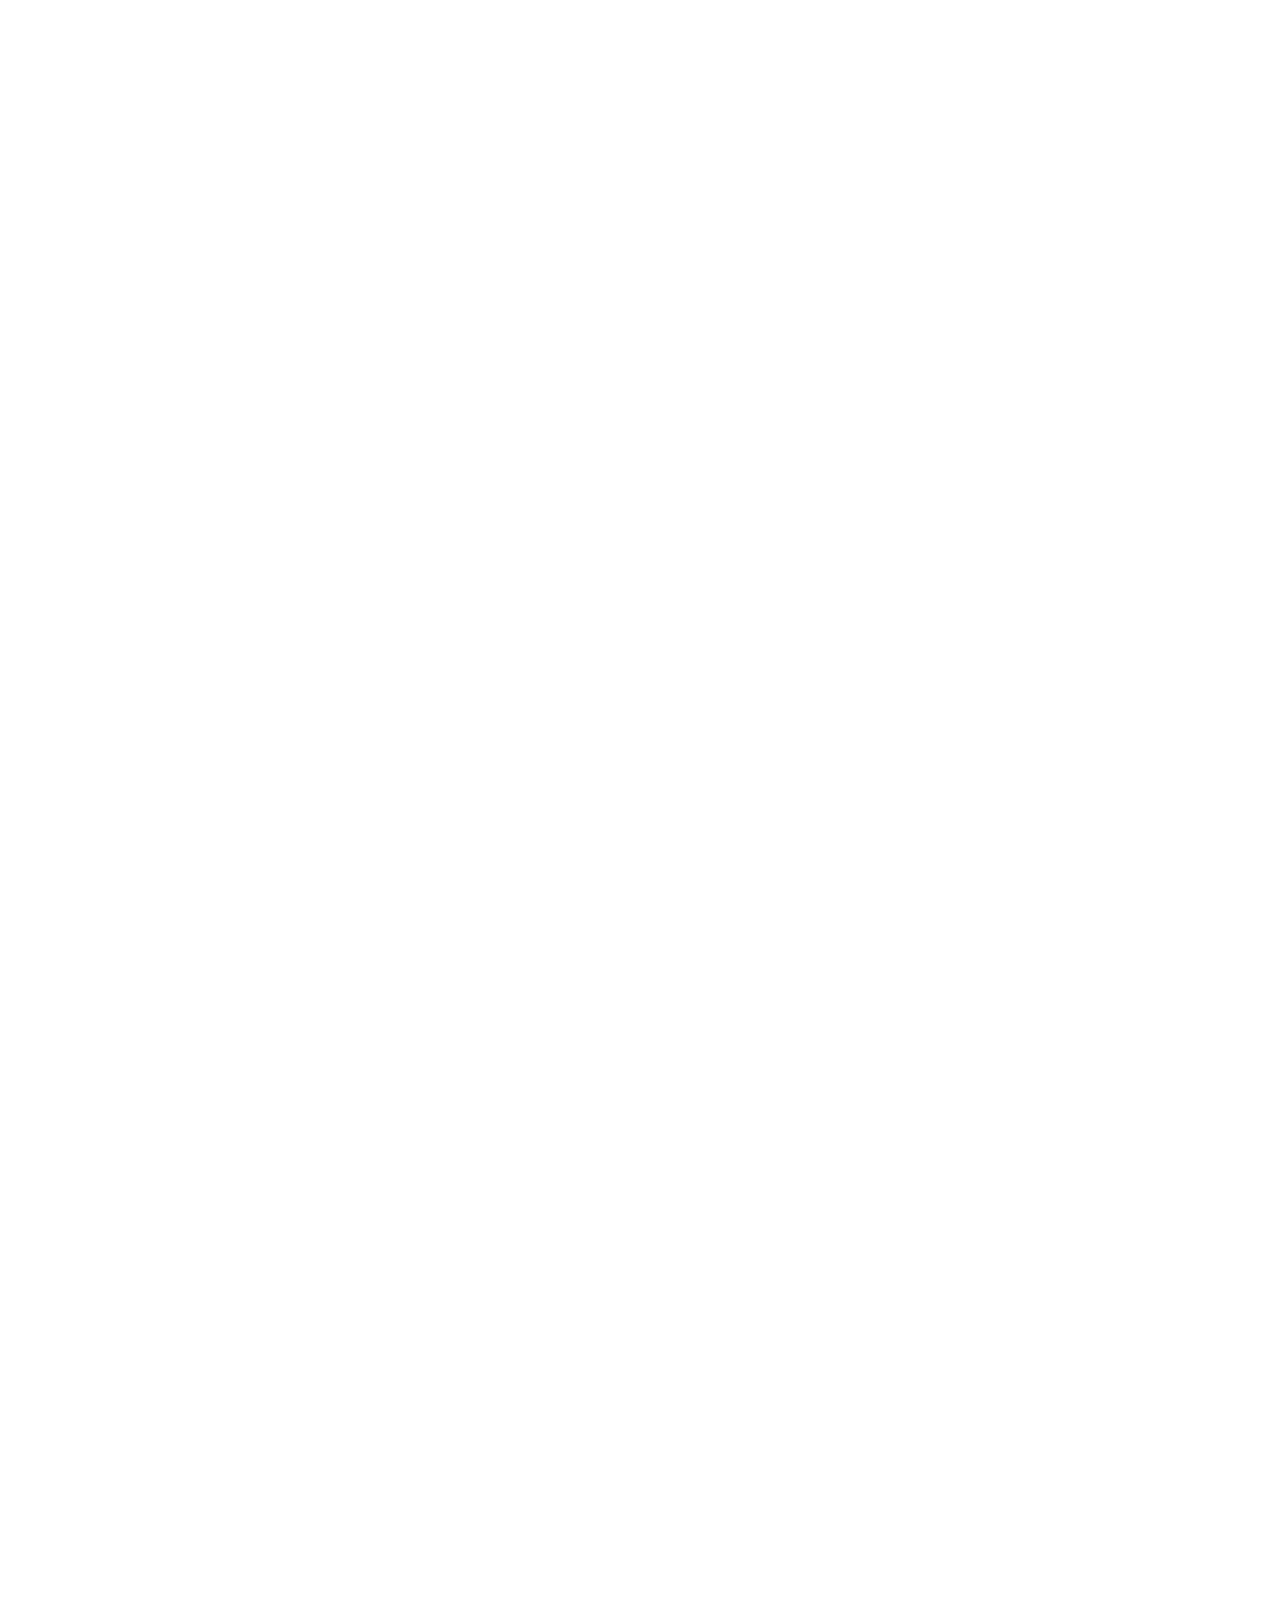
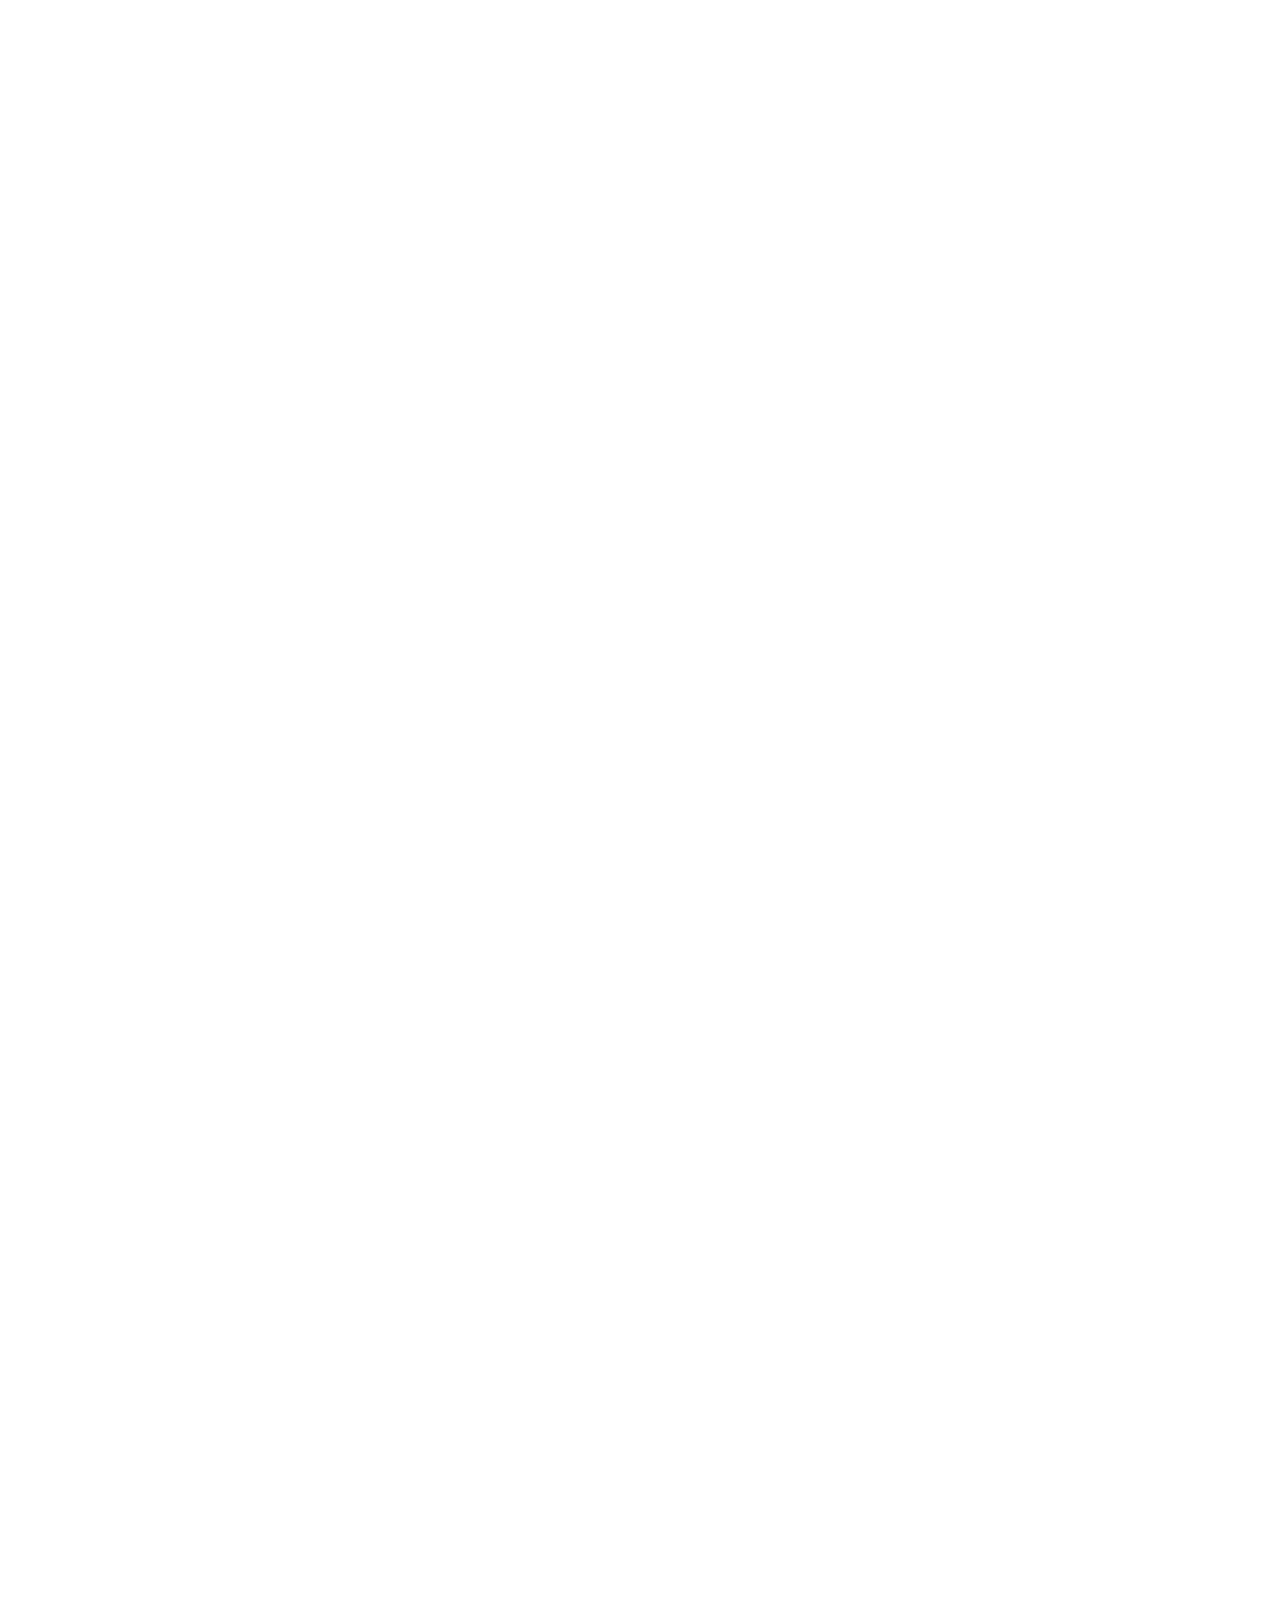
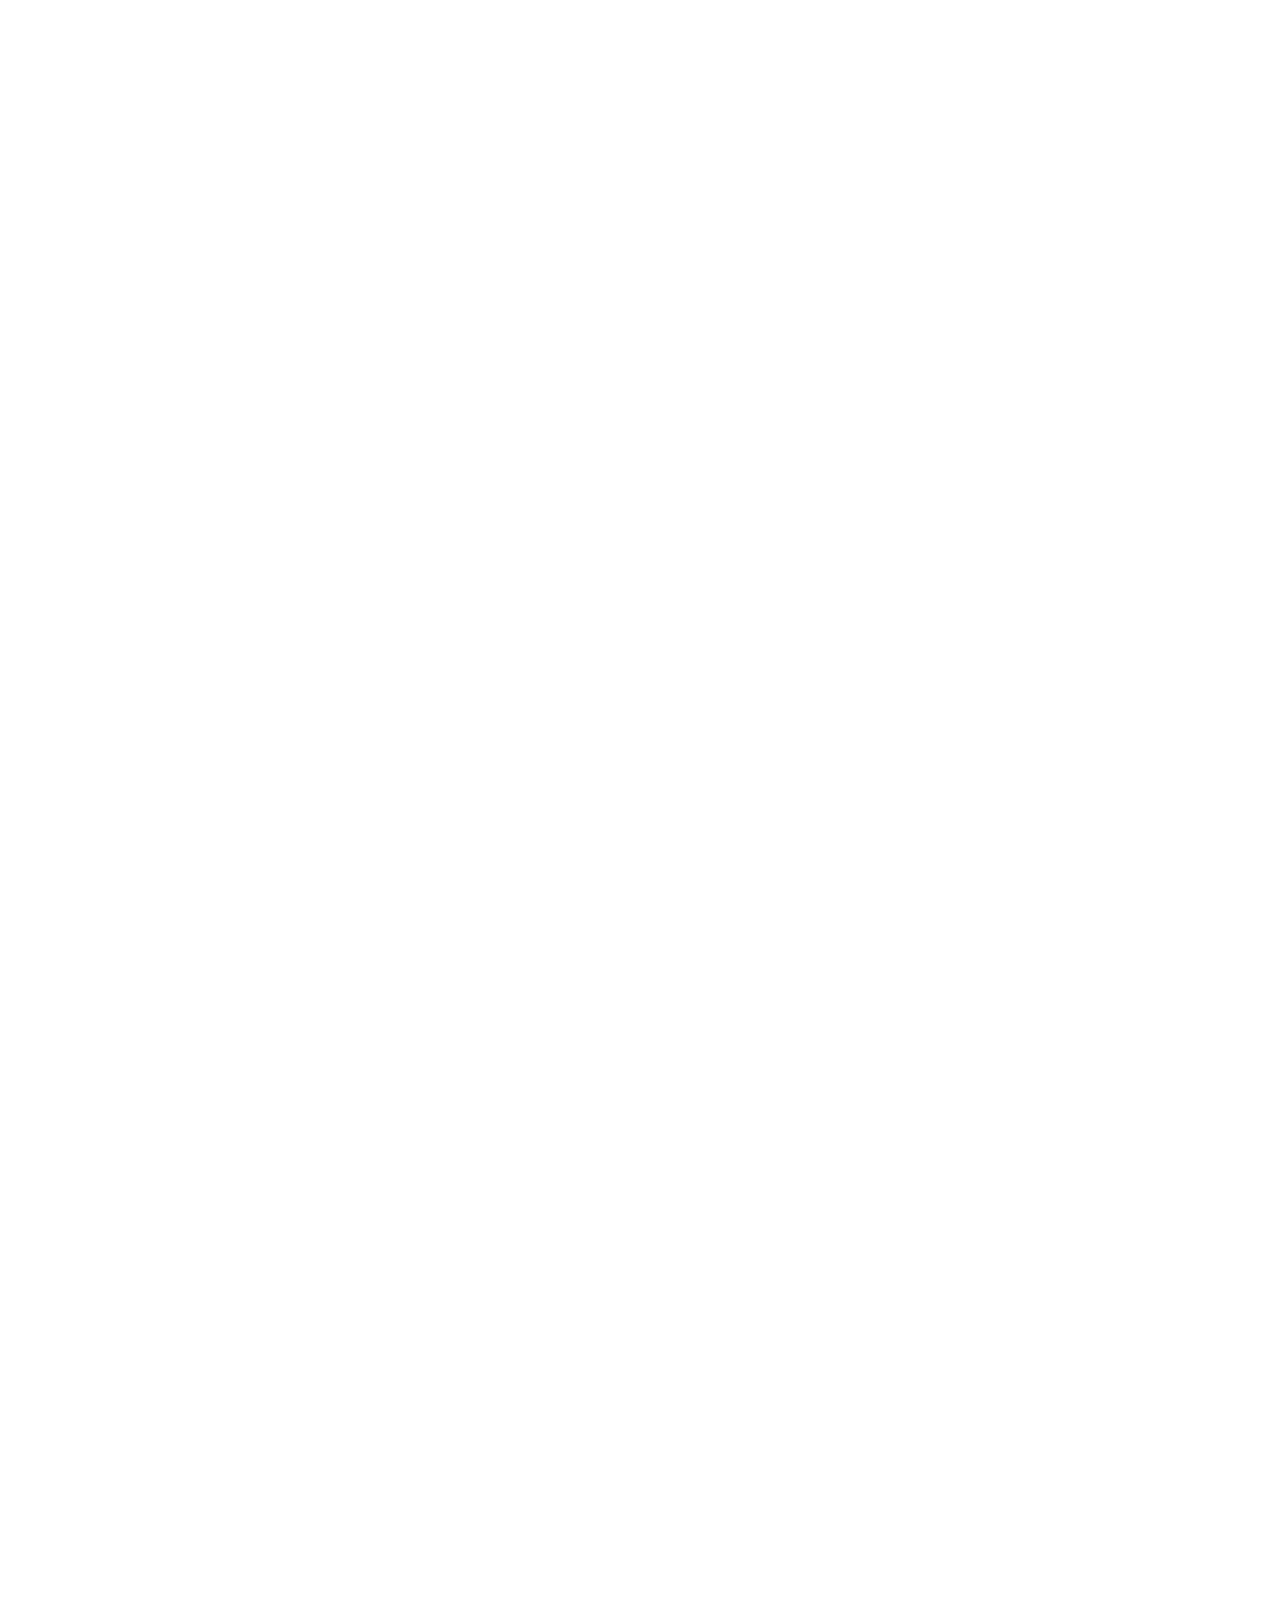
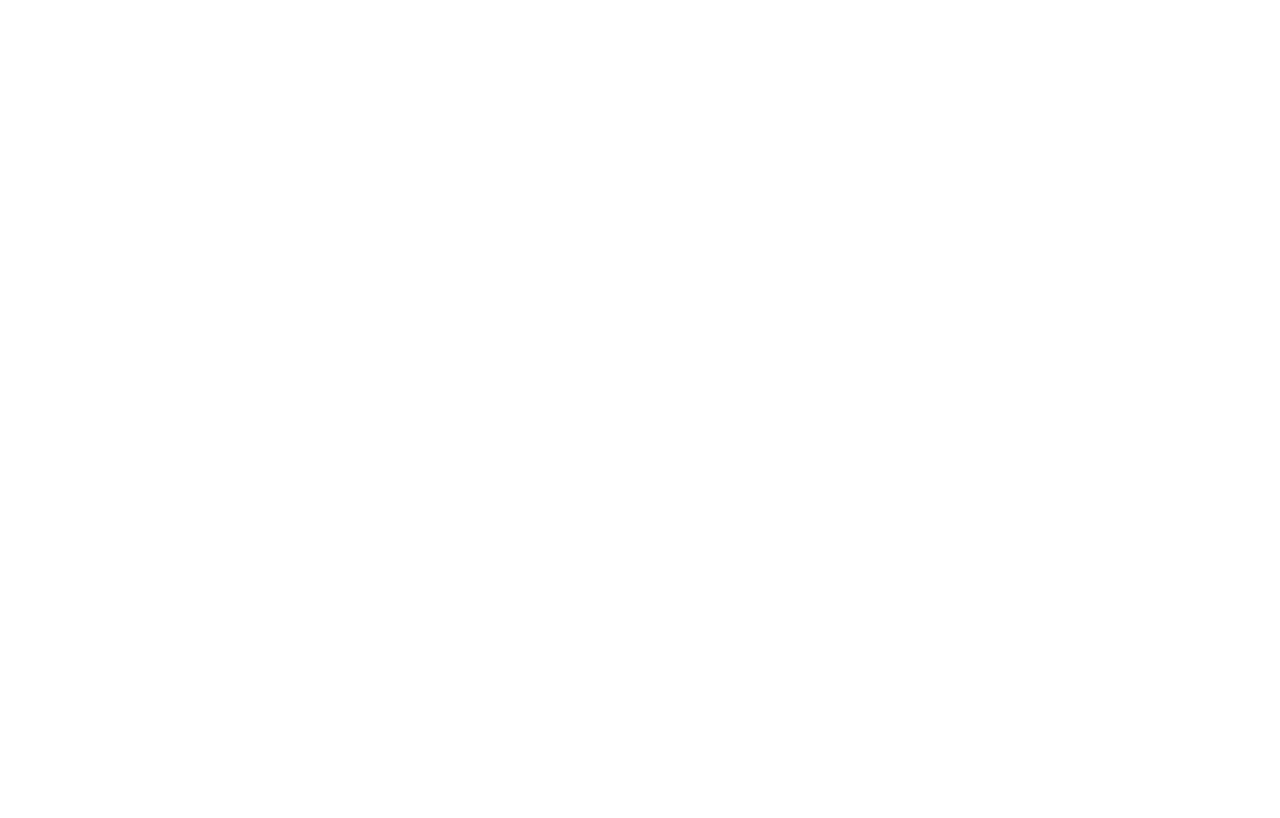
==== commit 5270d0e5: "ajustes" ====
--- a/website/index.html
+++ b/website/index.html
@@ -3,7 +3,14 @@
   <head>
     <meta charset="utf-8">
     <title>Woot It Kids</title>
-    <link rel="icon" href="assets/logos/favicon.png" type="image/png" sizes="16x16">
+    <link rel="icon" href="assets/favicon_io/favicon.png" type="image/png" sizes="16x16">
+    <link rel="apple-touch-icon" sizes="180x180" href="assets/favicon_io/apple-touch-icon.png">
+    <link rel="icon" type="image/png" sizes="32x32" href="assets/favicon_io/favicon-32x32.png">
+    <link rel="icon" type="image/png" sizes="16x16" href="assets/favicon_io/favicon-16x16.png">
+    <link rel="manifest" href="assets/favicon_io/site.webmanifest">
+
+
+
     <meta name="viewport" content="width=device-width, initial-scale=1">
     <meta name="description" content="Destiny Multipurpose Landing Page Template">
     <meta name="keywords" content="Destiny HTML Template, Destiny Landing Page, Landing Page Template">
@@ -43,7 +50,6 @@
                     <li><a class="page-scroll" href="#main">Home</a></li>
                     <li><a class="page-scroll" href="#services">Services</a></li>
                     <li><a class="page-scroll" href="#features">Features</a></li>
-                    <li><a class="page-scroll" href="#reviews">Reviews</a></li>
                     <li><a class="page-scroll" href="#pricing">Pricing</a></li>
                     <li><a href="contact.html">Contact</a></li>
                 </ul>
@@ -65,7 +71,7 @@
               <p class="wow fadeInUp" data-wow-delay="0.1s">
                 El mejor aliado de tu comunidad educativa.
               </p>
-              <a class="btn btn-primary btn-action popup wow fadeInUp" data-wow-delay="0.2s" href="https://www.youtube.com/watch?v=6NC_ODHu5jg">Quiero saber más</a>
+              <a class="btn btn-primary btn-action popup wow fadeInUp" data-wow-delay="0.2s" href="https://www.youtube.com/watch?v=GlMIZz4YGns">Ver Video</a>
             </div>
           </div>
         </div>
--- a/website/assets/css/style.css
+++ b/website/assets/css/style.css
@@ -1524,7 +1524,7 @@
 
 	.hero-content {
 		width: 100%;
-		padding: 260px 0 120px 0;
+		padding: 200px 0 150px 0;
 	}
 
 	.hero-content h1 {
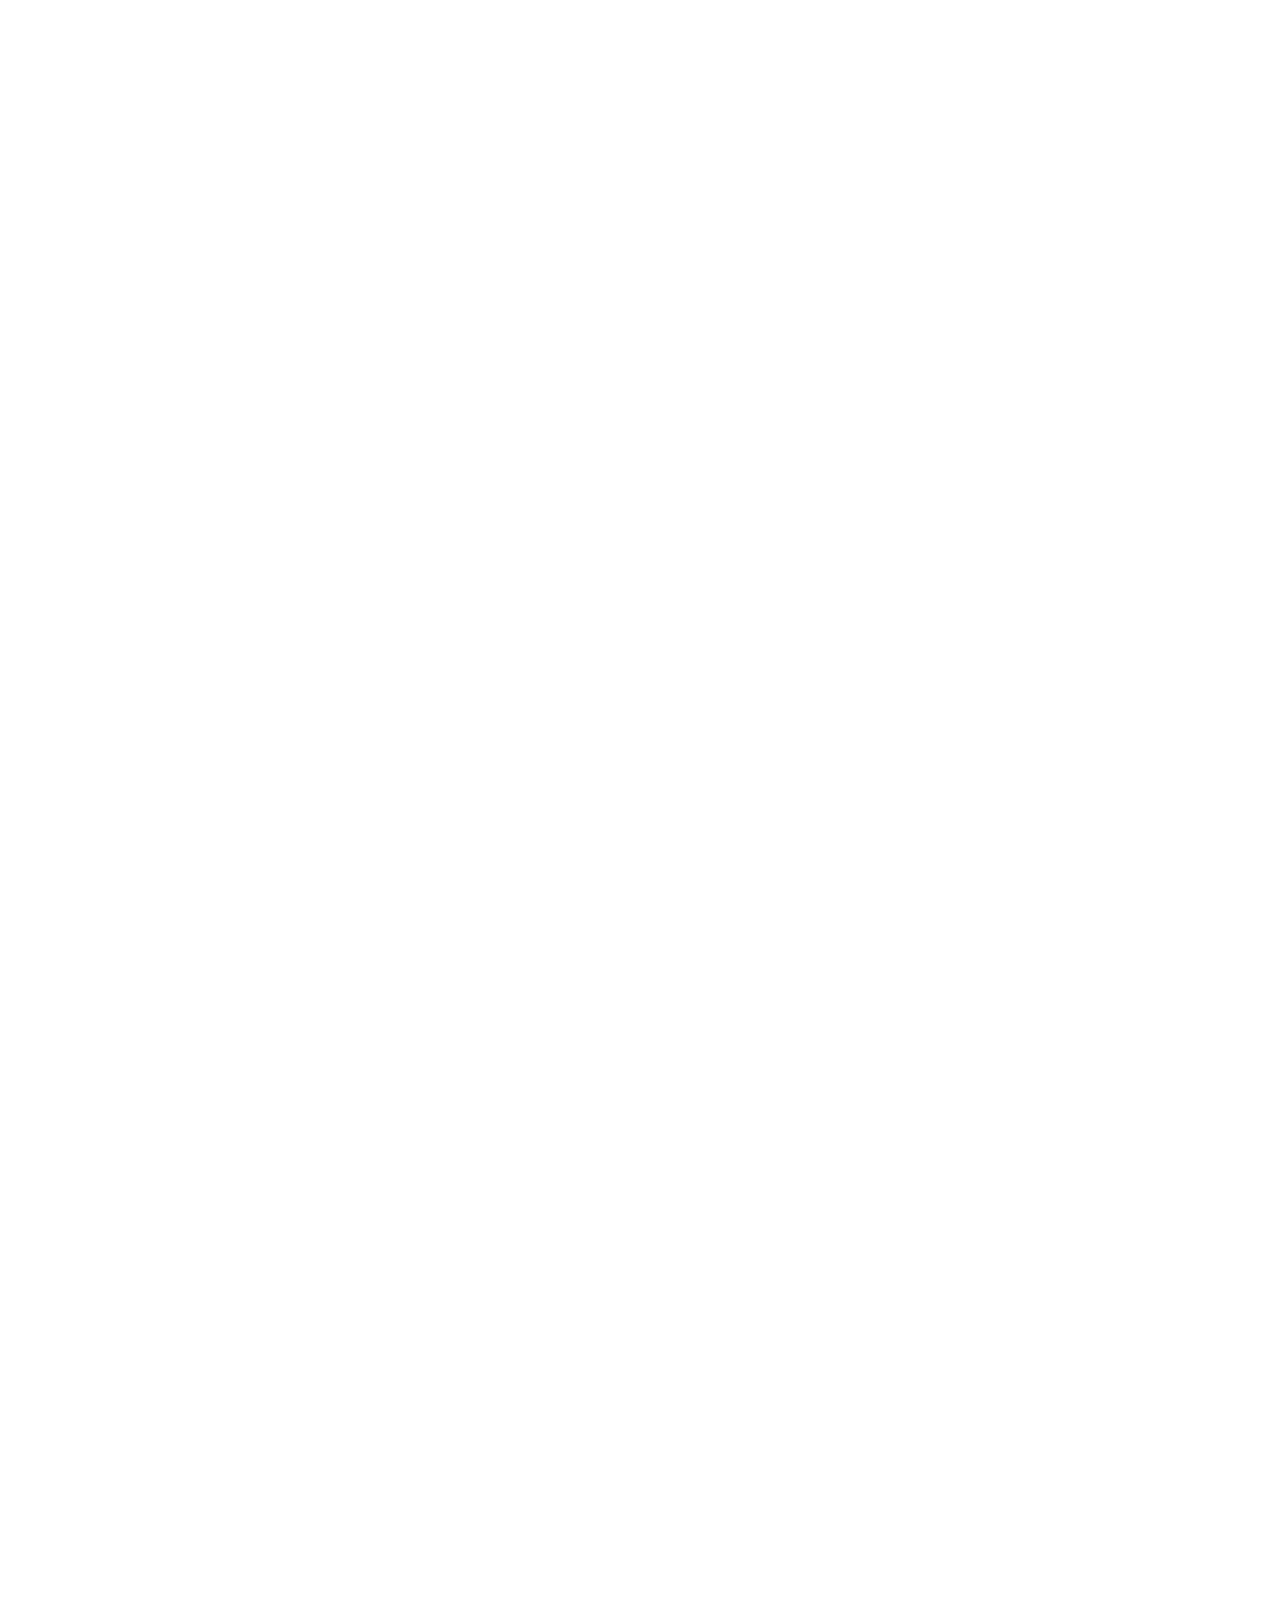
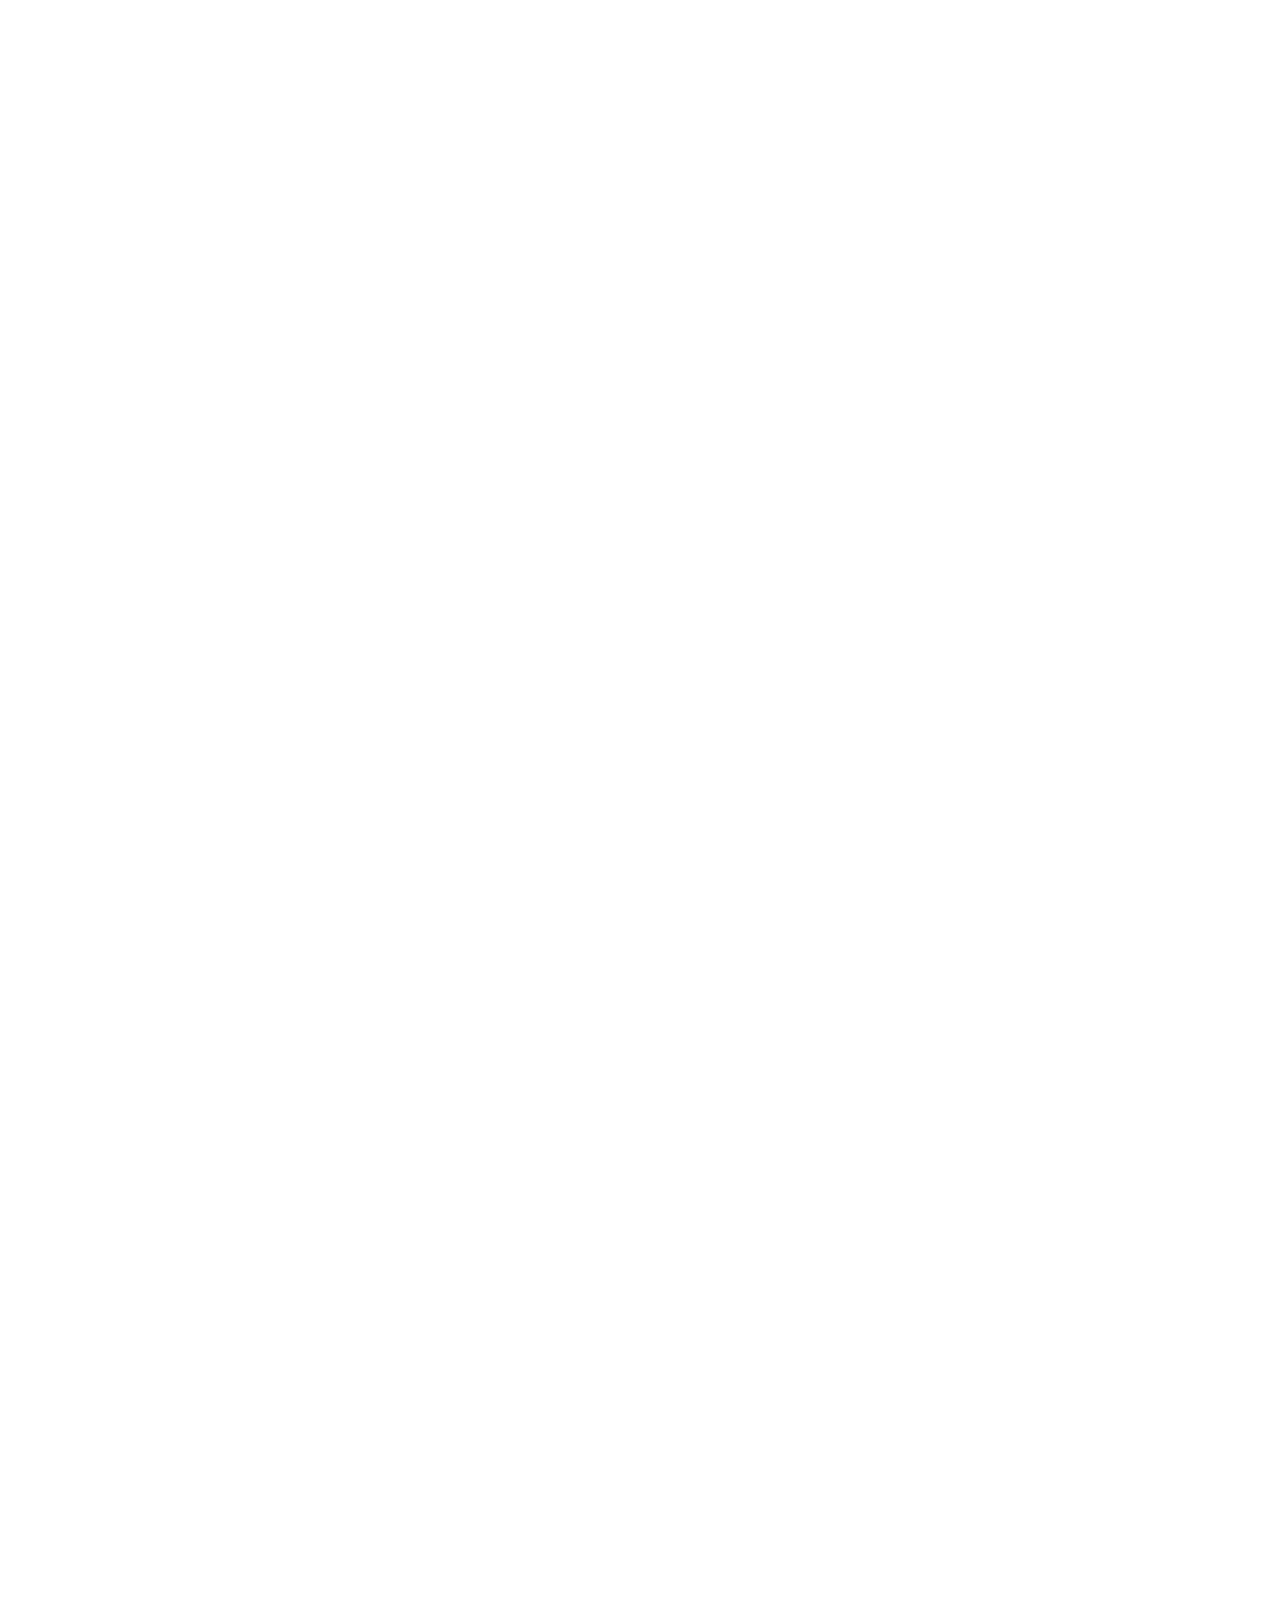
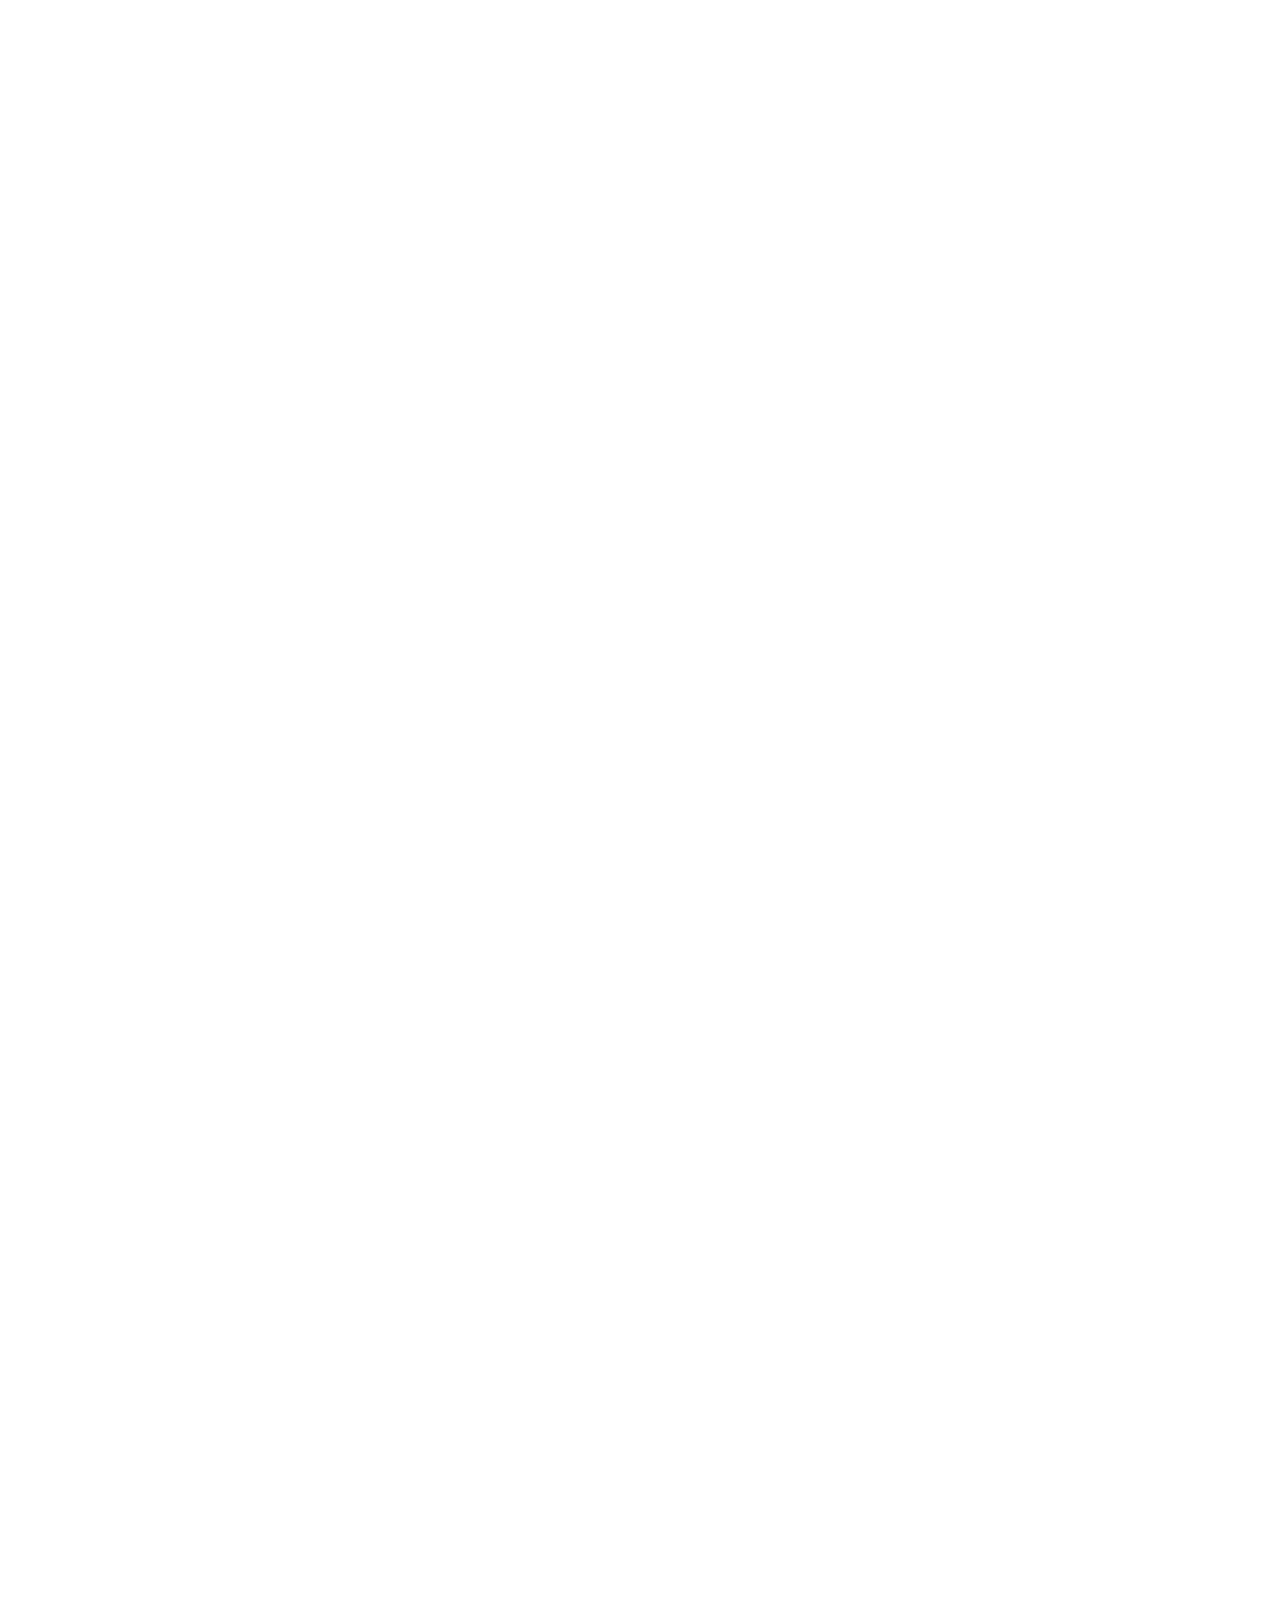
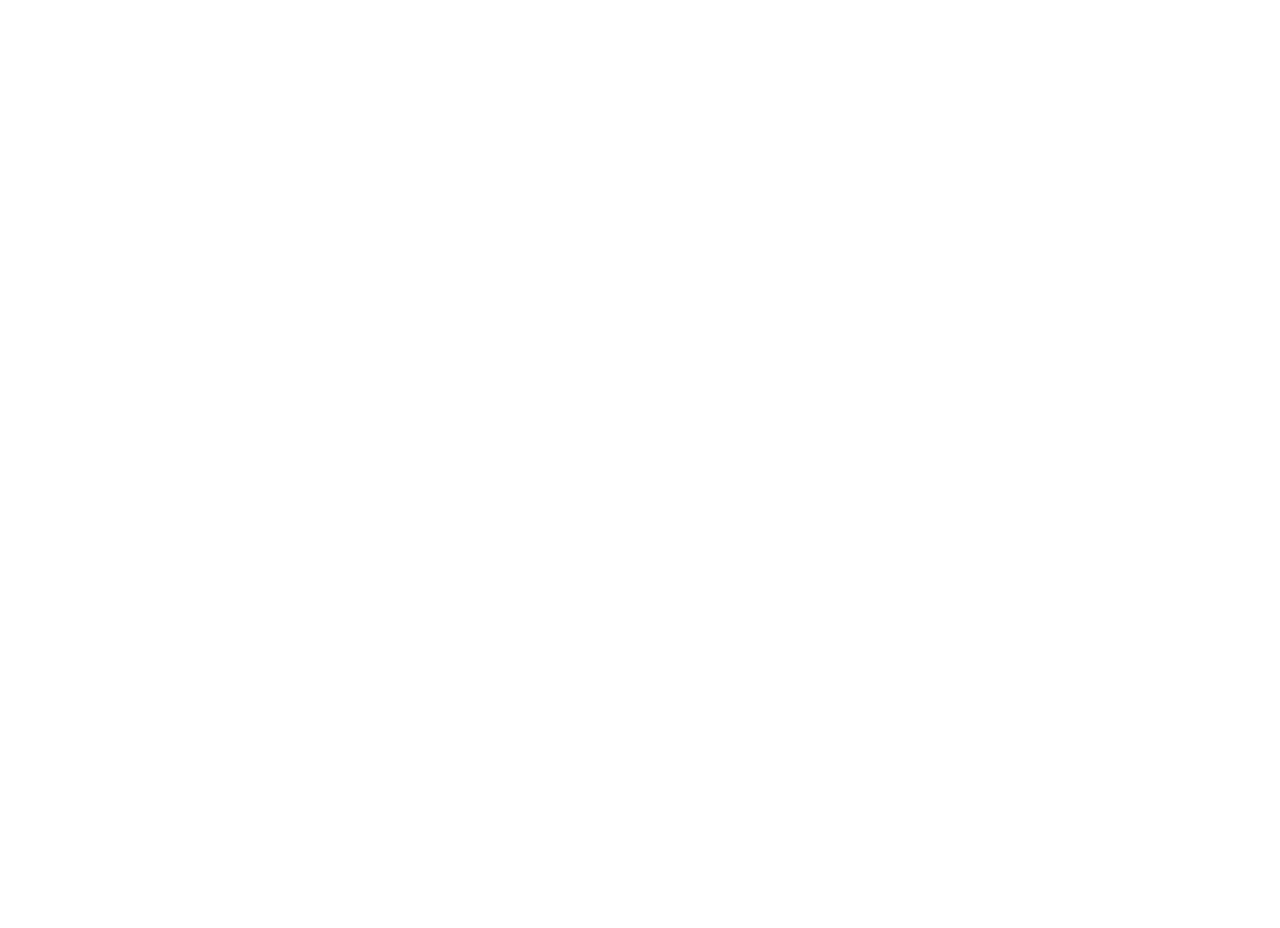
==== commit eec2c629: "ajustes" ====
--- a/website/index.html
+++ b/website/index.html
@@ -209,10 +209,10 @@
                 <img src="assets/logos/cart2.png" alt="Icon" />
               </div>
               <div class="pricing-details">
-                <h2>Beginner Plan</h2>
-                <span>$5.90</span>
+                <h2>Plan Anual</h2>
+                <span>$99</span>
                 <p>
-                  Pay little enjoy the product <br class="hidden-xs"> for life time.
+                  Un solo pago: 50 estudiantes
                 </p>
                 <ul>
                   <li>First basic feature </li>
@@ -220,7 +220,7 @@
                   <li>Any other third feature</li>
                   <li>And the last one goes here</li>
                 </ul>
-                <button class="btn btn-primary btn-action btn-fill">Get Plan</button>
+                <button class="btn btn-primary btn-action btn-fill">¡Lo quiero!</button>
               </div>
             </div>
           </div>
@@ -230,10 +230,10 @@
                 <img src="assets/logos/cart1.png" alt="Icon" />
               </div>
               <div class="pricing-details">
-                  <h2>Premium Plan</h2>
-                  <span>$19.99</span>
+                  <h2>Plan personalizado</h2>
+                  <span>Contáctanos</span>
                   <p>
-                    Pay only for what you use. Flexible <br class="hidden-xs"> payment options.
+                    Más de 50 estudiantes
                   </p>
                 <ul>
                   <li>First premium feature </li>
@@ -241,7 +241,7 @@
                   <li>Third premium feature here</li>
                   <li>Final premium feature</li>
                 </ul>
-                <button class="btn btn-primary btn-action btn-fill">Buy Now</button>
+                <button class="btn btn-primary btn-action btn-fill">Contáctanos</button>
               </div>
             </div>
           </div>
@@ -280,7 +280,7 @@
     <div class="container">
      <div class="col-md-12 text-center">
        <div class="app-img">
-        <img class="img-circle wow fadeInUp" src="assets/images/logo_kids.svg" width="200px" />
+        <img class="img-circle wow fadeInUp" src="assets/images/logo_kids_cuadrado.svg" width="200px" />
        </div>
        <div class="app-info">
          <h3 class="wow fadeInUp">Woot It Kids</h3>
@@ -305,7 +305,7 @@
   <div class="footer no-color">
     <div class="container">
         <div class="col-md-12 text-center">
-          <img class="img-circle" src="assets/images/logo_kids.svg" width="40" height="40" alt="" />
+          <img class="img-circle" src="assets/images/logo_kids_cuadrado.svg" width="40" height="40" alt="" />
           <ul class="footer-menu">
             <li><a href="#">Home</a></li>
             <li><a href="#">About</a></li>
--- a/website/assets/css/style.css
+++ b/website/assets/css/style.css
@@ -344,6 +344,11 @@
 
 @media only screen and (min-width: 240px) {
 
+.navbar-brand img{
+	margin: 15px 20px !important; 
+}
+
+
 .navbar.past-main {
   transition: all 0.6s ease;
   height: 50px;
@@ -434,18 +439,22 @@
 
 .hero-content {
 	width: 100%;
-	padding: 200px 0 100px 0;
+	padding: 100px 0 120px 0;
 	overflow: hidden;
 }
 
 .hero-content h1 {
 	font-family: Poppins;
-	font-size: 34px;
+	font-size: 24px;
 	color: #111111;
 	font-weight: 600;
 	line-height: 1.3;
 	letter-spacing: -1px;
 	margin-bottom: 20px;
+}
+
+.hero-content img {
+	max-width: 90% !important;
 }
 
 .hero-content p {
@@ -1524,7 +1533,7 @@
 
 	.hero-content {
 		width: 100%;
-		padding: 200px 0 150px 0;
+		padding: 100px 0 150px 0;
 	}
 
 	.hero-content h1 {
